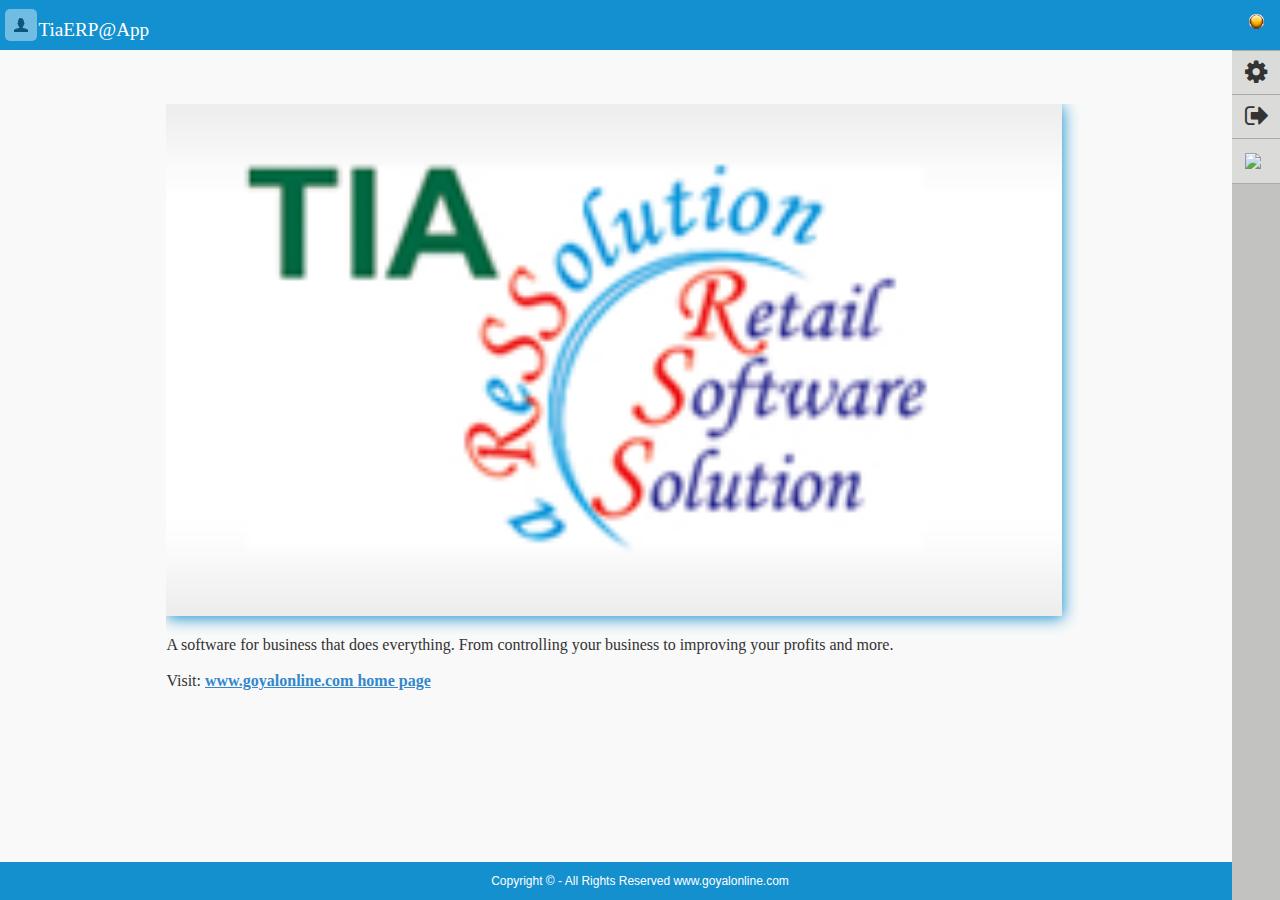
==== HomePage1.html @ 4be5d129 "chekedbox" ====
﻿<!DOCTYPE html>
<html>
<head>
    <meta charset="utf-8">
    <meta name="viewport" content="width=device-width, initial-scale=1 , user-scalable=no">
    <title>TiaERP@App</title>
    <link rel=" stylesheet" href="assets/css/jqm-demos.css">
    <link rel="stylesheet" href="css/themes/default/jquery.mobile-1.4.5.min.css">
    <link rel=" stylesheet" href="assets/css/animate.css">
    <link rel=" stylesheet" href="assets/css/TableCSSCode.css">
    <link href="http://maxcdn.bootstrapcdn.com/font-awesome/4.1.0/css/font-awesome.min.css" rel="stylesheet">
    <link href="assets/css/slidemenu.css" rel="stylesheet">

    <script type="text/javascript" src="cordova.js"></script>
    <script src="js/jquery.js"></script>
    <script src="js/jquery.mobile-1.4.5.min.js"></script>
    <!--for autocomplete-->
    <script type="text/javascript" src="js/jquery-ui-1.10.3.js"></script>
    <script src="assets/js/iscroll-zoom.js"></script>
    <script src="assets/js/jquery.slidemenu.js"></script>
    <script src="assets/js/index.js"></script>

    <script>

        function CheckEmail(e) {
            if (document.getElementById("txtemail").value != "") {
                if (/^\w+([\.-]?\w+)*@\w+([\.-]?\w+)*(\.\w{2,3})+$/.test(document.getElementById("txtemail").value)) {
                    return (true)
                }
                alert("You have entered an invalid email address!");
                $("#txtemail").focus();
                return (false)
            }
        }
    </script>
  
    <style>
        .tooltip {
            position: relative;
            display: inline-block;
            border-bottom: 1px dotted black;
        }

            .tooltip .tooltiptext {
                visibility: hidden;
                width: 120px;
                background-color: black;
                color: #fff;
                text-align: center;
                border-radius: 6px;
                padding: 5px 0;
                /* Position the tooltip */
                position: absolute;
                z-index: 1;
            }

            .tooltip:hover .tooltiptext {
                visibility: visible;
            }

        .wrapper {
            position: absolute;
            z-index: 1;
            top: 68px;
            bottom: 50px;
            left: 10px;
            right: 10px;
            overflow: hidden;
        }

        .scroller {
            position: absolute;
            z-index: 1;
            -webkit-tap-highlight-color: rgba(0,0,0,0);
            width: 100%;
            -webkit-transform: translateZ(0);
            -moz-transform: translateZ(0);
            -ms-transform: translateZ(0);
            -o-transform: translateZ(0);
            transform: translateZ(0);
            -webkit-touch-callout: none;
            -webkit-user-select: none;
            -moz-user-select: none;
            -ms-user-select: none;
            user-select: none;
            -webkit-text-size-adjust: none;
            -moz-text-size-adjust: none;
            -ms-text-size-adjust: none;
            -o-text-size-adjust: none;
        }

        .full_image {
            position: relative;
            display: inline-block;
            max-width: 100%;
        }

            .full_image img {
                width: 250px;
                height: 200px;
            }

            .full_image .full_close {
                background-color: #1390cf;
                top: 10px;
                cursor: pointer;
                height: 29px;
                opacity: 1;
                position: absolute;
                width: 29px;
                z-index: 999;
                right: 10px;
                color: white;
                text-decoration: none;
                text-align: center;
                line-height: 28px;
            }


        #item-info-body table label {
            margin-top: 5px;
        }

        .close-img {
            margin-top: -10px;
            margin-right: -9px;
        }

        .footer-img {
            margin-left: 3vw;
            margin-right: 3vw;
        }


        /* Left transition */
        li.left {
            -webkit-transition: -webkit-transform 250ms ease;
            -webkit-transform: translateX(-100%);
            -moz-transition: -moz-transform 250ms ease;
            -moz-transform: translateX(-100%);
            -o-transition: -o-transform 250ms ease;
            -o-transform: translateX(-100%);
            transition: transform 250ms ease;
            transform: translateX(-100%);
        }
        /* Right transition */
        li.right {
            -webkit-transition: -webkit-transform 250ms ease;
            -webkit-transform: translateX(100%);
            -moz-transition: -moz-transform 250ms ease;
            -moz-transform: translateX(100%);
            -o-transition: -o-transform 250ms ease;
            -o-transform: translateX(100%);
            transition: transform 250ms ease;
            transform: translateX(100%);
        }
            /* Border bottom for the previous button during the transition*/
            li.left a.ui-btn,
            li.right a.ui-btn {
                border-top-width: 0;
                border-left-width: 1px;
                border-right-width: 1px;
            }

        li a.ui-btn.border-bottom {
            border-bottom-width: 1px;
        }
        /* Hide the delete button on touch devices */
        ul.touch li.ui-li-has-alt a.delete {
            display: none;
        }

        ul.touch li.ui-li-has-alt a.ui-btn {
            margin-right: 0;
        }
        /* Styling for the popup */
        #confirm p {
            text-align: center;
            font-size: inherit;
            margin-bottom: .75em;
        }
    </style>

</head>
<body onload="onDeviceReady()" onkeydown="PreventBackSpace(event)" id="bodyFont">
    <div id="page-con" data-role="page" class="jqm-demos" style="overflow: auto;">
        <div data-role="header" data-position="fixed" class="jqm-header">
            <a id="a_div-clientCode" data-rel="popup" data-position-to="window" href="#div-clientCode" data-transition="flip" class="jqm-search-link ui-btn ui-btn-icon-notext ui-corner-all ui-icon-user ui-nodisc-icon ui-alt-icon ui-btn-left " style="background-color: white;">Login</a>
            <img id="imgcheck" src="assets/img/yellow.gif" alt="Checking Status" class="ui-btn-right alert-img">
            <img id="off" src="assets/img/red.gif" alt="Offline" class="ui-btn-right alert-img" style="display: none">
            <img id="on" src="assets/img/green.gif" alt="Online" class="ui-btn-left alert-imgOn activeImg" style="display: none">
            <img id="img_lnk_back" src="assets/img/back.png" alt="Back" class="ui-btn-left alert-imgOn" style="display: none; margin-left: 20px; cursor: pointer;">
            <a id="lnk_login" href="#Login" data-rel="popup" data-transition="flip" data-position-to="window" class="jqm-search-link ui-btn ui-btn-icon-notext ui-corner-all ui-icon-user ui-nodisc-icon ui-alt-icon ui-btn-right " style="background-color: white; display: none;">Login</a>
            <a id="lnk_logout" class="jqm-search-link ui-btn ui-btn-icon-notext ui-corner-all ui-icon-power ui-nodisc-icon ui-alt-icon ui-btn-right" style="background-color: white; display: none;" onclick="logout()">Logout</a>
            <h2 id="heading">TiaERP@App</h2>
        </div>
        <div role="main" id="Homepage">

            <div id="menu-side-bar">
                <div class="slide-menu" id="menuList">
                    <ul class="menu-items">

                        <li class="menu-item" title="SETTING" id="li-setting">
                            <div class="menu-header">
                                <div class="menu-icon">
                                    <i class="fa fa-cog"></i>
                                </div>
                                <div class="menu-content tooltip">
                                    <span>SETTING</span>
                                </div>
                                <div class="menu-close">
                                    <i class="fa fa-times"></i>
                                </div>
                            </div>
                            <div class="menu-body">
                                <center>
                        <br />
                             <ul data-role="listview" style="width:70%"  class="ui-listview" id="setting-menu">
                                 <li onclick="GetAppUserInfo();" class='ui-li-has-icon ui-first-child' ><a href="#appSetting-div"  data-transition="flip" style='background-color:#999; color:white;' class='ui-btn'><img style='margin-top:-7px;' src='assets/img/cog2.png' alt='USA' class='ui-li-icon'>App Setting</a></li>
                                 <!--<li  class='ui-li-has-icon ui-first-child' ><a href="#DisplaySetting"   data-transition="flip" style='background-color:#999; color:white;' class='ui-btn'><img style='margin-top:-7px;' src='assets/img/cog2.png' alt='USA' class='ui-li-icon'>Display Setting</a></li>-->
                             </ul>
                    </center>
                            </div>
                        </li>

                        <li class="menu-item" id="li3" onclick="exitAppMenu()" style='position: absolute; top: 46px;'>
                            <div class="menu-header">
                                <div class="menu-icon">
                                    <i class="fa fa-sign-out"></i>
                                </div>
                                <div class="tooltip">
                                    Exit<span class="tooltiptext">Exit</span>

                                </div>
                                <div class="menu-close"><i class="fa fa-times"></i></div>
                            </div>
                        </li>

                        <li class="menu-item" id="t&d" onclick="termscondition()" style='position: absolute; top: 15vmin;'>
                            <div class="menu-header">
                                <div class="menu-icon">
                                    <i class="fa">
                                        <img src='assets/img/menu/TERM AND CONDITION.png' style='width: 10vmin;' /></i>

                                </div>
                                <div class="menu-content tooltip"><span class="tooltiptext">Terms and Condition</span> </div>


                            </div>
                        </li>

                    </ul>
                </div>

            </div>


            <!--<a id="setting_a" onclick="SettingWind()" style="position: fixed; left: 5px; top: 60px;">
                <img src="assets/img/wrench.png" style="width: 25px; height: 25px; padding: 7px; background-color: #1390cf; border-radius: 20px" /></a>
            <a id="user_a" href="#ReqSend-Acc" style="position: fixed; right: 5px; top: 60px;">
                <img src="assets/img/users.png" style="width: 25px; height: 25px; padding: 7px; background-color: #1390cf; border-radius: 20px" /></a>-->
            <div class="MainDiv" id="HomePage">
                <div>
                    <a href=".././">
                        <img src="assets/img/tia.png" alt="jQuery Mobile" class="MainDiv-logo" id="mainDivLogo"></a>
                    <div class="MainDiv-text">
                        <p>
                            A software for business that does everything. From controlling your business to improving your profits and more.
                            <br />
                            <br />
                            Visit: <a href="www.goyalonline.com" onclick="Reset()">www.goyalonline.com </a>
                            <a href ="www/index.html" onclick ="loadhome()">home page</a>
                        </p>


                    </div>
                </div>
            </div>

            <!---menu btn ---!>

            <!-- <a id="a_div-clientCode" data-rel="popup" data-position-to="window" href="#div-clientCode" data-transition="flip" style="display:none"></a>-->
            <div data-role="popup" id="div-clientCode" class="ui-corner-all" data-overlay-theme="b" data-dismissible="false">
                <form>
                    <div style="padding: 10px 20px;">
                        <center>
                            
                            <div id="ClCode">
                                <label>Registration Code</label>
                                <input type="text" id="txt-clientCode" value="" placeholder="Enter Registration Code" data-theme="a">
                                <input  type="button" value="OK" style="background: #1390cf;padding:5px 25px 5px 25px; color:white;border:none;cursor:pointer;" onclick="fun_CheckPartyReg()" />
                            </div>
                            <div id="creditial">
                                <label style="margin-bottom:10px;">Login To GBC Server</label>
                                <input type="text" id="txt-GBCUserId" value="" placeholder="Enter UserId" data-theme="a">
                                <input type="password" id="txt-GBCPass" value="" placeholder="Enter Password" data-theme="a">
                                <input type="button" value="OK" style="background: #1390cf;padding:5px 25px 5px 25px; color:white;border:none;cursor:pointer;" onclick="fun_GBCLogin('1')" />
                            </div>
                            
                        </center>
                    </div>
                </form>
            </div>



            <div data-role="popup" id="Login" data-theme="a" data-overlay-theme="b" class="ui-corner-all set-min-width " data-dismissible="false">
                <form id="login-form">
                    <div class="popup-sub-div">
                        <p class="popup-heading">Login</p>
                        <a class="jqm-search-link ui-btn ui-btn-icon-notext ui-corner-all ui-icon-delete ui-nodisc-icon ui-alt-icon ui-btn-right close-img " style="background-color: #1390cf;" data-rel="back"></a>
                        <center>
                            <img src="assets/img/User.png" alt="jQuery Mobile" style="width:80px;height:80px;">
                            <input type="text" name="UserNmae" id="UserNmae" value="" placeholder="User Name" data-theme="a" >
                            <input type="password" name="Pass" id="Pass" value="" placeholder="Password" data-theme="a" >
                            
                            <label style="margin-top:0px;padding-left:2px;font-weight:normal">
                                <input type="checkbox" name="checkbox-0" id="chkRemPass">Stay singed in
                            </label>
                            <div id="div-btn-login" class="ui-btn ui-input-btn ui-corner-all ui-shadow">OK<input type="button" value="OK"  style="height:40px" onclick="login()"></div>
                            <div class="msgDiv">
                                <center>
                                    <p id="LoginMsg" class="msgContent">
                                    </p>
                                </center>
                            </div>
                        </center>
                    </div>
                </form>
            </div>


            <label id="lblexit" class="exit-lbl" style="display: none">Press once again to exit</label>


        </div>
        <div data-role="footer" data-position="fixed" class="my-footer">
            <p style="font-size: 12px;">Copyright &copy; - All Rights Reserved  www.goyalonline.com </p>
        </div>
    </div>

    <div data-role="page" id="Item-cart" data-title="Inbox" class="jqm-demos">
        <div data-role="header" data-position="fixed" data-theme="true">
            <h1 style="color: white;">Cart</h1>
            <img src="assets/img/green.gif" alt="Online" class="ui-btn-left alert-imgOn activeImg">
            <div class="ui-btn-right">
                <a href="#Item-Info-Search" data-transition="flip">
                    <div class="ui-btn ui-input-btn ui-corner-all ui-shadow " style="background: #1390cf" onclick="fun_nextItem()">
                        <img id="Add-item" src="assets/img/plus.png" alt="Add Item">
                    </div>
                </a>
            </div>
        </div>
        <!-- /header -->
        <div role="main" class="ui-content">
            <div class="btn-div" style="margin-left: 25vw; width: 40vw;" id="Empty-basket">
                <center>
                    <table>
                        <tr>
                            <td id="td-ord" onclick="fun_nextItem()">
                                <a><img src="assets/img/cart.png"></a>
                                <center>
                                    <p style="font-weight:bold;">Your Basket Is Empty. Please Add Item</p>
                                </center>
                            </td>
                        </tr>
                    </table>
                </center>
            </div>
            <div id="Item-grid-table">
                <center>
                    <p id="itm-cnt" style="margin-top:-8px;"></p>
                </center>
                <div data-theme="b" class="my-page" style="margin-top: -32px;">

                    <div role="main" class="ui-content" style="overflow-x: visible; width: 90%" id="grid_Ord">
                        <ul data-role="listview" data-inset="true" id="Itm_Grid" class="touch" data-icon="false" data-split-icon="delete"></ul>
                    </div>
                    <div role="main" class="ui-content" style="overflow-x: visible; width: 90%" id="grid_Wsal">
                        <ul data-role="listview" data-inset="true" id="Itm_GridWSale" class="touch" data-icon="false" data-split-icon="delete"></ul>
                    </div>
                    <div role="main" class="ui-content" style="overflow-x: visible; width: 90%" id="grid_Sale">
                        <ul data-role="listview" data-inset="true" id="Itm_GridSale" class="touch" data-icon="false" data-split-icon="delete"></ul>
                    </div>
                    <table class="ui-content" style="margin-top: -30px; margin-left: 10px; padding: 0; width: 90%;">
                        <tr>
                            <td>
                                <a data-transition="flip">
                                    <div class="ui-btn ui-input-btn ui-corner-all ui-shadow " style="background: #1390cf" onclick="fun_nextItem()">
                                        <img id="Add-item" src="assets/img/add.png" alt="Add Item">
                                    </div>
                                </a>
                            </td>
                            <!--<td id="td-invioce-nxt">
                                <a ><div id="div-img-save" class="ui-btn ui-input-btn ui-corner-all ui-shadow" style="background: #1390cf" ><img id="save" src="assets/img/arrow-right.png" alt="Save"></div></a>
                            </td>-->
                            <td id="td-order-nxt">

                                <a id="id_aPTDR-body" href="#PTDR-Info-Search" data-transition="flip" data-position-to="window" style="display: none"></a>
                                <a id="id_ainvoice-item-btn2-body" href="#invoice-item-btn2-body" data-rel="popup" data-transition="flip" data-position-to="window" style="display: none"></a>
                                <a id="A5" href="#DivordType" data-rel="popup" data-transition="flip" data-position-to="window" style="display: none"></a>
                                <a>
                                    <div onclick="nxt_itemCart()" class="ui-btn ui-input-btn ui-corner-all ui-shadow  ui-mini" style="background: #1390cf">
                                        <img src="assets/img/arrow-right.png" alt="nxt">
                                    </div>
                                </a>
                            </td>
                            <td>
                                <a>
                                    <div class="ui-btn ui-input-btn ui-corner-all ui-shadow" style="background: #1390cf" onclick="fun_cancel()">
                                        <img id="Cancel-tmgrid" src="assets/img/cancel1.png" alt="Canecl">
                                    </div>
                                </a>
                            </td>
                        </tr>

                    </table>

                    <button style="display: none;" class="show-page-loading-msg" data-theme="b" data-textonly="false" data-textvisible="true" data-msgtext="Saving Data..." data-inline="true">B</button>
                    <button style="display: none;" class="hide-page-loading-msg" data-inline="true" data-icon="delete">Hide</button>
                </div>
            </div>

        </div>
        <!-- /content -->
        <div id="confirm" class="ui-content" data-role="popup" data-theme="a">
            <p id="question">Are you sure you want to delete this item?</p>
            <div class="ui-grid-a">
                <div class="ui-block-a">
                    <a id="yes" class="ui-btn ui-corner-all ui-mini ui-btn-a" data-rel="back">Yes</a>
                </div>
                <div class="ui-block-b">
                    <a id="cancel" class="ui-btn ui-corner-all ui-mini ui-btn-a" data-rel="back">Cancel</a>
                </div>
            </div>
        </div>
        <!-- /popup -->
        <div data-role="popup" id="DivordType" data-dismissible="false" data-theme="a" data-overlay-theme="b">
            <a id="close_DivordType" class="jqm-search-link ui-btn ui-btn-icon-notext ui-corner-all ui-icon-delete ui-nodisc-icon ui-alt-icon ui-btn-right close-img " style="background-color: #1390cf;" data-rel="back"></a>
            <div class="ui-field-contain" style="margin: 15px; width: 257px;">
                <label for="Select1">Order Type:</label>
                <select id="Select1" data-native-menu="false" class="filterable-select" onchange="SaveOrderType(this)">
                </select>
                <div id="divOrderPTDR">
                    <table>
                        <tr>
                            <td>Patient:
                            </td>
                            <td>
                                <input type="text" id="ordPatient" placeholder="Patient Name..." data-theme="a" data-type="search" />
                            </td>
                        </tr>
                        <tr>
                            <td>Doctor:
                            </td>
                            <td>
                                <input type="text" id="ordDoctor" placeholder="Doctor Name..." data-theme="a" data-type="search" />
                                <div id="Div13" style="width: 90%" class="display-none">
                                    <label style="margin-top: -5px;" id="Label6"></label>
                                </div>
                            </td>
                        </tr>
                    </table>
                </div>
                <br />
                <center>
                    <a onclick="show_SaveWin()" style="background: #1390cf;padding:5px 35px 5px 35px; color:white;border:none;cursor:pointer;text-decoration:none">OK</a>
                </center>
            </div>
        </div>
        <div data-role="popup" id="invoice-item-btn2-body" data-dismissible="false" data-theme="a" data-overlay-theme="b">
            <a class="jqm-search-link ui-btn ui-btn-icon-notext ui-corner-all ui-icon-delete ui-nodisc-icon ui-alt-icon ui-btn-right close-img " style="background-color: #1390cf;" data-rel="back"></a>

            <table class="ui-content" style="width: 90%;">
                <tr>
                    <td onclick="SaveOrderWsale('0')">
                        <div class="ui-btn ui-input-btn ui-corner-all ui-shadow " style="background: #1390cf">
                            <img id="savef" src="assets/img/save.png" alt="Save">
                        </div>
                    </td>
                    <td onclick="SaveOrderWsale('1')">
                        <div class="ui-btn ui-input-btn ui-corner-all ui-shadow " style="background: #1390cf">
                            <img id="print" src="assets/img/print.png" alt="Save&Print">
                        </div>
                    </td>
                    <td>
                        <div class="ui-btn ui-input-btn ui-corner-all ui-shadow" style="background: #1390cf" onclick="fun_cancel()">
                            <img id="Cancelf" src="assets/img/cancel.png" alt="Canecl">
                        </div>
                    </td>
                </tr>
            </table>

        </div>


        <div data-role="panel" id="div-Detail-Ord" data-position="right" data-display="push" data-theme="a">
            <div class="ord-header">
                <label style="margin-left: 2.2em">Voucher Details</label>
            </div>
            <div class="ord-det">
                <p>Sale Rep</p>
                <a>
                    <label id="d-lbl-salerep"></label>
                </a>
                <p>Party Name</p>
                <a onclick="show_PartyWin()" data-transition="flip">
                    <label id="d-lbl-party"></label>
                </a>
                <p>Cart Details</p>
                <a data-rel="close">
                    <label id="d-lbl-cnt" class="cart-cnt-lbl"></label>
                </a>
                <div id="ImgDiv">
                    <div class="full_image">
                        <img id="Img15" alt="NoImage" onclick="FullSize()" style="width: 150px; height: 100px" />
                        <a href="#" class="full_close" style="font-size: small" onclick="Close_img()">X</a>
                    </div>
                    <a href="#ImageSelect" data-transition="flip">
                        <div class="ui-btn ui-input-btn ui-corner-all ui-shadow  ui-mini" style="background: #1390cf; padding: 5px; width: 40px; float: right; display: inline; margin-top: 0px;" id="div14">
                            <img src="assets/img/images.png" alt="Browse Image">
                        </div>
                    </a>
                </div>
                <p>Bill Amount</p>
                <span>
                    <img src="assets/img/rupee.png" alt="Rs" class="rupes" />
                </span><span class="amt-color" id="d-lbl-amt"></span>
            </div>
        </div>

        <div data-role="footer" data-position="fixed" class="my-footer">
            <a data-rel="back" data-icon="carat-l" data-iconpos="notext" style="float: left;" class="footer-img">Back</a>
            <a onclick="homePage()" data-transition="flip" data-icon="home" data-iconpos="notext" class="footer-img">home</a>
            <a data-icon="action" data-iconpos="notext" class="footer-img" onclick="fun_cancel()">exit</a>
            <!--<a href="#invoice-item-btn2-body" data-rel="popup" data-transition="flip" data-position-to="window" data-icon="carat-r" data-iconpos="notext" class="footer-img">next</a>-->
            <a href="#div-Detail-Ord" data-icon="eye" data-iconpos="notext" style="float: right;" class="footer-img" onclick="SetInvoiceDtl()">Back</a>
        </div>
    </div>

    <div data-role="page" id="Item-Info-Search" class="jqm-demos">

        <div data-role="header" data-position="fixed" class="jqm-header">
            <img src="assets/img/green.gif" alt="Online" class="ui-btn-left alert-imgOn activeImg">
            <div>
                <a href="#Item-cart" data-transition="flip">
                    <img src="assets/img/icon-cart.png" alt="Cart" class="cart-img" onclick="fun_showCart()">
                    <label onclick="fun_showCart()" class="ui-btn-right cart-cnt-lbl" style="text-indent: 1px; padding: 5px; background-color: #4b4b4b; color: white; border-radius: 19px; font-weight: bold;"></label>
                </a>
            </div>
            <h2 id="h_item-Info" style="color: white;">Order</h2>
        </div>
        <div role="main" class="ui-content">
            <div class="body-with-shadow">
                <br />
                <div id="item-search-body">
                    <label class="msgText hide" id="msgText2">No Record Found...</label>
                    <label>Item Name</label>
                    <input type="text" id="itm-srch" placeholder="Enter Item Name..." data-theme="a" data-type="search" />
                    <a id="a_Item-Info-Search-Body" href="#Item-Info-Search-Body" data-transition="flip" style="display: none"></a>
                    <br />
                </div>
            </div>
            <div data-role="popup" id="div-party" class="ui-corner-all">
                <form>
                    <div style="padding: 10px 20px;">
                        <center>
                            <label>Party Name</label>                            
                            <input type="text" data-type="search" name="user" id="txt-party-p" value="" placeholder="Party Name" data-theme="a" onchange="serchtxt_clear(this,'5');">
                            <input type="button" value="OK"  style="background: #1390cf;padding:5px 25px 5px 25px; color:white;border:none;cursor:pointer;" onclick="Close_div_party()"/>
                        </center>

                    </div>
                </form>
            </div>
        </div>
        <div data-role="footer" data-position="fixed" class="my-footer">
            <a data-rel="back" data-icon="carat-l" data-iconpos="notext" style="float: left;" class="footer-img">Back</a>
            <a onclick="homePage()" data-icon="home" data-iconpos="notext" class="footer-img">home</a>
            <a data-rel="popup" data-position-to="window" href="#div-party" data-transition="flip" data-icon="user" data-iconpos="notext" class="footer-img"></a>
            <a onclick="fun_cancel()" data-icon="action" data-iconpos="notext" class="footer-img">Exit</a>
            <a data-icon="carat-r" data-iconpos="notext" style="float: right;" class="footer-img" onclick="fun_showCart()">next</a>
        </div>
    </div>

    <div data-role="page" id="Item-Info-Search-Body" data-title="Inbox" class="jqm-demos">

        <div data-role="header" data-position="fixed" class="jqm-header">
            <img src="assets/img/green.gif" alt="Online" class="ui-btn-left alert-imgOn activeImg">
            <div>
                <a href="#Item-cart" data-transition="flip">
                    <img src="assets/img/icon-cart.png" alt="Cart" class="cart-img" onclick="fun_showCart()">
                    <label onclick="fun_showCart()" class="ui-btn-right cart-cnt-lbl" style="text-indent: 1px; padding: 5px; background-color: #4b4b4b; color: white; border-radius: 19px; font-weight: bold;">0</label>
                </a>
            </div>
            <h2 id="heading-Info-Search-Body" style="color: white;">Order</h2>
        </div>
        <div role="main" class="ui-content">
            <div class="body-with-shadow">
                <br />
                <div id="item-info-body" style="font-family: Verdana;">
                    <label id="lbl_Exp" style="display: none;"></label>
                    <label id="lbl_ConVr" style="display: none;"></label>
                    <label id="lbl_ConSl" style="display: none;"></label>
                    <label id="lblItmCode" style="display: none;"></label>
                    <label id="lbl_Packing" style="display: none;"></label>
                    <label id="lbl_BatckStkTot" style="display: none;"></label>
                    <label id="lbl_shelf" style="display: none;"></label>


                    <label id="lblItmMRP" style="float: right; background-color: #137ab0; color: white; padding: 3px;"></label>
                    <label id="lblItmName" style="color: #137ab0; font-weight: bold"></label>
                    <label id="PackExp" style="margin-top: -6px;"></label>
                    <table style="width: 100%; border-collapse: collapse;" cellpadding="0">
                        <tr style="height: 10px;">
                            <td>Rate:
                            </td>
                            <td>
                                <label id="lblRate"></label>
                            </td>
                            <td id="td-lblstk">
                                <p>Total Stock:</p>
                            </td>
                            <td style="text-align: right;" id="td-lblstkval">
                                <label id="lblItmstk"></label>
                            </td>

                        </tr>
                        <tr id="row-batch">
                            <td>Batch:
                            </td>
                            <td style="text-align: center;">
                                <label id="lblItmBtch"></label>
                            </td>
                            <td>
                                <div class="ui-corner-all " style="background-color: #137ab0; text-align: center; cursor: pointer; padding: 5px; margin-left: 10px;" onclick="fun_ShowChangeList()">
                                    <img src="assets/img/loop31.png" alt="Change Batch" />
                                </div>
                            </td>
                            <td></td>
                        </tr>
                        <tr id="row-qty-purchSz">
                            <td colspan="3">
                                <p>Purc-Size:</p>
                            </td>
                            <td style="text-align: left;" colspan="1">
                                <label id="lblItmPurSz"></label>
                            </td>
                        </tr>
                        <tr>
                            <td>Genric:
                            </td>
                            <td colspan="3">
                                <a href="#altITem" data-transition="slidedown" onclick="SubstitudeItemList()" id="lblContent" style="margin-left: 5px; width: 70%;"></a>
                            </td>
                        </tr>
                        <tr id="row-qty">
                            <td>Qty:
                            </td>
                            <td colspan="3">
                                <table>
                                    <tr>
                                        <td>
                                            <input type="number" min="1" data-theme="a" id="txt-qty" placeholder="Qty" style="display: inline;" pattern="[0-9]" />

                                        </td>
                                        <td>
                                            <input type="number" min="1" data-theme="a" id="txt-free" placeholder="Free" style="display: inline;" pattern="[0-9]" />

                                        </td>

                                    </tr>
                                </table>
                            </td>

                        </tr>
                    </table>
                    <a href="#Chng_batch" data-transition="flip" id="a_opnBatchList" style="display: none">Click</a>
                    <label class="msgText hide" id="msgText0">Enter Quantity...</label>
                    <div class="ui-btn ui-input-btn ui-corner-all ui-shadow " style="background-color: #1390cf; color: #fff; text-decoration: none; font-weight: normal;" id="insert_itemInfo">Add to cart<input type="button" value="Add To Cart" style="height: 40px" onclick="    fun_AddToCart()" id="add-item-cart"></div>
                    <div class="ui-btn ui-input-btn ui-corner-all ui-shadow " style="background-color: #1390cf; color: #fff; text-decoration: none; font-weight: normal;" id="update_itemInfo">Update<input type="button" value="Update" style="height: 40px" onclick="    fun_AddToCart()"></div>

                </div>
                <br />
            </div>
        </div>
        <div data-role="footer" data-position="fixed" class="my-footer">
            <a data-rel="back" data-icon="carat-l" data-iconpos="notext" class="footer-img" style="float: left;">Back</a>
            <a onclick="homePage()" data-icon="home" data-iconpos="notext" class="footer-img">home</a>
            <a data-icon="action" data-iconpos="notext" class="footer-img" onclick="fun_cancel()">exit</a>
            <a data-icon="carat-r" data-iconpos="notext" style="margin: 10px; float: right" class="footer-img" onclick="fun_showCart()">next</a>
        </div>
    </div>

    <div data-role="page" id="Party-Info-Search" class="jqm-demos" data-title="Inbox">

        <div data-role="header" data-position="fixed" class="jqm-header">
            <img src="assets/img/green.gif" alt="Online" class="ui-btn-left alert-imgOn activeImg">
            <div class="display-none" id="cart-img-lbl">
                <a href="#Item-cart" data-transition="flip">
                    <img src="assets/img/icon-cart.png" alt="Cart" class="cart-img" onclick="fun_showCart()">
                    <label onclick="fun_showCart()" class="ui-btn-right cart-cnt-lbl" style="display: none; text-indent: 1px; padding: 5px; background-color: #4b4b4b; color: white; border-radius: 19px; font-weight: bold;"></label>
                </a>
            </div>
            <h2 style="color: white;">WholeSale Bill</h2>
        </div>
        <div role="main" class="ui-content">
            <div class="body-with-shadow">
                <br />

                <div id="party-body">
                    <label id="lbl_saleRep" class="lbl-right-top" style="margin-top: -20px; margin-right: -7px;">Sales Rep</label>
                    <label class="msgText hide" id="msgText1">No Record Found...</label>
                    <label>Area Name</label>
                    <input type="text" id="area-srch" placeholder="Enter Area Name..." data-theme="a" data-type="search" onchange="serchtxt_clear(this,'2');" />
                    <label>Party Name</label>
                    <input type="text" id="party-srch" placeholder="Enter Party Name..." data-theme="a" data-type="search" onchange="serchtxt_clear(this,'1');" />
                    <center>
                        <div id="div-party-info" class="display-none">
                            <label style="display:inline">Ledger Balance:</label> <label id="lblLdgBal" style="color:#137ab0;font-weight:bold;display:inline">00.00</label>
                        </div>
                        <table class="ui-content tbl-btn-nxt-rev" style="margin-left:-3px;">
                            <tr>
                                <td>
                                    <a data-rel="back"><div class="ui-btn ui-input-btn ui-corner-all ui-shadow  ui-mini" style="background: #1390cf" id="div-backparty" onclick="highlight_Control('div-backparty')"> <img src="assets/img/arrow-left.png" alt="prev"></div></a>
                                </td>                               
                                <td>
                                    <a href="#div-party-ldgr" data-transition="flip" onclick="ShowPartyLdgr()"  class="hide" id="div-ldgrpt"><div class="ui-btn ui-input-btn ui-corner-all ui-shadow ui-mini" style="background: #1390cf"> <img src="assets/img/ldg-book.png" alt="Party Ledger"></div></a>
                                </td>
                               <!-- <td class="hide" id="div-img-a">
                                    <a href="#ImageSelect" ><div class="ui-btn ui-input-btn ui-corner-all ui-shadow  ui-mini" style="background: #1390cf" id="div2" onclick="highlight_Control('div2')"> <img src="assets/img/images.png" alt="Browse Image"></div></a>
                                </td>-->
                                <td>
                                    <a  data-transition="flip" class="hide" id="div-okparty"><div class="ui-btn ui-input-btn ui-corner-all ui-shadow ui-mini" style="background: #1390cf" onclick="fun_nextItem()"> <img id="okparty" src="assets/img/arrow-right.png" alt="next"></div></a>
                                </td>
                            </tr>
                       </table>
                        
                    </center>
                </div>
                <br />
            </div>
        </div>
        <!-- /popup -->
        <div data-role="footer" data-position="fixed" class="my-footer">
            <a data-rel="back" data-icon="carat-l" data-iconpos="notext" style="float: left;" class="footer-img">Back</a>
            <a onclick="homePage()" data-icon="home" data-iconpos="notext" class="footer-img">home</a>
            <a data-icon="carat-r" data-iconpos="notext" style="float: right;" class="footer-img" onclick="fun_nextItem()">next</a>
        </div>
    </div>

    <div id="Chng_batch" data-role="page" class="jqm-demos">
        <div data-role="header" data-position="fixed" class="jqm-header">
            <a data-rel="back" data-icon="carat-l" data-iconpos="notext" style="margin-left: 10px; background-color: white;">Back</a>
            <img src="assets/img/green.gif" alt="Online" class="ui-btn-right alert-imgOn activeImg">

            <h2 id="heading" style="color: white;">Batch List</h2>
        </div>

        <div role="main" class="ui-content">
            <div class="body-with-shadow">
                <br />
                <div>
                    <label id="b-Mrp" style="float: right; background-color: #137ab0; color: white; padding: 3px; margin-top: 8px">MRP</label>
                    <label id="b-iname" style="color: #137ab0; font-weight: bold">Item Name Item</label>
                    <label id="b-pack" style="margin-top: -5px; float: left;">Packing</label>
                    <!--  <label id="b-shelf" style="font-size:13px;margin-top:-5px;float:left;margin-left:3px;">(Shelf)</label>-->
                </div>
                <div role="main" class="ui-content" style="overflow-x: visible; width: 90%">
                    <ul data-role="listview" data-inset="true" id="Btch_Grid" class="touch" data-icon="false" data-split-icon="delete"></ul>
                </div>
                <br />
            </div>
        </div>
        <!-- /popup -->
        <div data-role="footer" data-position="fixed" class="my-footer">
            <a data-rel="back" data-icon="carat-l" data-iconpos="notext" style="float: left;" class="footer-img">Back</a>
            <a onclick="homePage()" data-icon="home" data-iconpos="notext" class="footer-img">home</a>
            <a id="nxt-partysearch" data-icon="carat-r" data-iconpos="notext" style="float: right;" class="footer-img hide" onclick="fun_nextItem()">next</a>
        </div>
    </div>

    <div data-role="page" id="div-party-ldgr" data-theme="a" style="overflow: no-display;" class="jqm-demos">

        <div data-role="header" data-position="fixed" class="jqm-header">
            <a data-rel="back" data-icon="carat-l" data-iconpos="notext" style="margin-left: 10px; background-color: white;">Back</a>
            <img id="Img8" src="assets/img/green.gif" alt="Online" class="ui-btn-right alert-imgOn activeImg">
            <h2 id="heading" style="color: white;">Party Ledger</h2>
        </div>
        <center>
            <div style="width:92%">
                <div data-role="popup" id="ldgRpt_para" data-theme="a">
                    <div data-role="collapsibleset" data-theme="a" data-content-theme="a" data-collapsed-icon="arrow-r" data-expanded-icon="arrow-d" style="margin:0; width:250px;">
                        <div data-role="collapsible" data-inset="false">
                            <h2>From Date</h2>
                            <ul data-role="listview">
                                <li>
                                    <input type="date" id="frmdt_ldg" />
                                </li>
                            </ul>
                        </div><!-- /collapsible -->
                        <div data-role="collapsible" data-inset="false">
                            <h2>To Date</h2>
                            <ul data-role="listview">
                                <li>
                                    <input type="date" id="todt_ldg" />
                                </li>
                            </ul>
                        </div><!-- /collapsible -->
                        <div data-role="collapsible" data-inset="false">
                            <h2>Include Op Bal</h2>
                            <ul data-role="listview">
                                <li>
                                    <select data-theme="a" data-role="flipswitch" id="flip-chk-opBal">
                                        <option value="0">NO</option>
                                        <option value="1" selected="selected">Yes</option>
                                    </select>
                            </ul>
                        </div><!-- /collapsible -->
                        <div data-role="collapsible" data-inset="false">
                            <h2>Summary</h2>
                            <ul data-role="listview">
                                <li>
                                    <select data-theme="a" data-role="flipswitch" id="flip-chk-sumary">
                                        <option value="1">Yes</option>
                                        <option value="0" selected="selected">No</option>
                                    </select>
                                </li>
                            </ul>
                        </div><!-- /collapsible -->
                    </div><!-- /collapsible set -->
                </div>
                <br />
                <label id="lblPnameldgBal"></label>
                <label id="lblOPBal"  style="width:40%;color:#137ab0">Op-Bal</label>
                <a onclick="ShowPartyLdgr()"><div class="ui-btn ui-input-btn ui-corner-all ui-shadow ui-mini" style="background: #1390cf;width:7%;position:absolute;right:5px;top:55px;"> <img src="assets/img/refresh.png" alt="Refresh"></div></a>
                <a href="#ldgRpt_para" data-rel="popup" data-transition="slidedown"><div class="ui-btn ui-input-btn ui-corner-all ui-shadow ui-mini" style="background: #1390cf;width:7%;position:absolute;left:5px;top:55px;"> <img src="assets/img/paragraph-center.png" alt="Parameter"></div></a>
                
                <div style="overflow:auto;width:100%;">
                    <!--<div id="wrapper">
	                    <div id="scroller">-->
                            <div id="ldgRpt-body" style="display:none;padding: 3px;">
                            </div>
                            <div id="ldgRpt-body-summary" style="display:none;">
                                <label class="lablAmt" id="lbl-s-dr"></label>
                                <label class="lablAmt" id="lbl-s-cr"></label>
                                <label class="lablAmt" id="lbl-s-bal"></label>
                            </div>
                       <!-- </div>
                    </div>-->
                </div>
                <br />
                <!--<a onclick="ShowPartyLdgr()"><div class="ui-btn ui-input-btn ui-corner-all ui-shadow ui-mini" style="background: #1390cf;width:15%;position:absolute;right:5px;bottom:5px;"> <img src="assets/img/refresh.png" alt="Party Ledger"></div></a>-->
            </div>
        </center>
    </div>

    <div data-role="page" id="PTDR-Info-Search" class="jqm-demos">

        <div data-role="header" data-position="fixed" class="jqm-header">
            <img src="assets/img/green.gif" alt="Online" class="ui-btn-left alert-imgOn activeImg">
            <div>
                <a href="#Item-cart" data-transition="flip">
                    <img src="assets/img/icon-cart.png" alt="Cart" class="cart-img" onclick="fun_showCart()">
                    <label onclick="fun_showCart()" class="ui-btn-right cart-cnt-lbl" style="text-indent: 1px; padding: 5px; background-color: #4b4b4b; color: white; border-radius: 19px; font-weight: bold;"></label>
                </a>
            </div>
            <h2 id="heading" style="color: white;">Retail Bill</h2>
        </div>
        <div role="main" class="ui-content">
            <div class="body-with-shadow">
                <div id="PtDr-info-body">
                    <div style="font-family: Verdana;">
                        <center>
                            <div id="party-srch">
                                <label class="msgText hide" id="msgText3">No Record Found...</label>
                                <label style="font-weight:bold; margin-left:5px;">Party Name</label>
                                <input type="text" data-type="search" name="user" id="txt-party-pa" value="" placeholder="Party Name" data-theme="a" onchange="serchtxt_clear(this,'5');">
                            </div>
                            <div id="party-srch-body" style="width:90%" class="display-none">
                                <label style="display:inline">Ledger Balance:</label> <label id="lblLdgBal1" style="color:#137ab0;font-weight:bold;display:inline">00.00</label>
                                <table class="ui-content tbl-btn-nxt-rev" style="margin-left:-8px;width:50%">
                                    <tr>                                        
                                        <td>
                                            <a href="#div-party-ldgr" data-transition="flip" onclick="ShowPartyLdgr()" class="hide" id="div-ldgrpt1"><div class="ui-btn ui-input-btn ui-corner-all ui-shadow ui-mini" style="background: #1390cf"> <img src="assets/img/ldg-book.png" alt="Party Ledger"></div></a>
                                        </td>                                        
                                    </tr>
                                </table>
                            </div>
                           <div id="pt-srch">                                
                                <label style="font-weight:bold; margin-left:5px;">Patient Name</label>
                                <input type="text" id="pn-name" placeholder="Enter Patient Name..." data-theme="a" data-type="search" onchange="serchtxt_clear(this,'3');" />
                            </div>
                            <div id="pt-info-body" style="width:90%" class="display-none">
                                <p style="margin-top:-5px;" id="pt_infoMoNo"></p>
                                <p style="margin-top:-5px;" id="pt_infoAdd"></p>
                            </div>
                            <div id="dr-srch" >
                                <label style="font-weight:bold; margin-left:5px;">Doctor Name</label>
                                <input type="text" id="dr-name" placeholder="Enter Doctor Name..." data-theme="a" data-type="search" onchange="serchtxt_clear(this,'4');" />
                            </div>
                            <div id="dr-info-body" style="width:90%" class="display-none">
                                <p style="margin-top:-5px;" id="dr_infoAdd"></p>
                            </div>
                            <table class="ui-content tbl-btn-nxt-rev" style="margin-left:-8px;" id="ptdr-Btn" >
                                <tr>
                                    <td>
                                        <a data-rel="back"><div class="ui-btn ui-input-btn ui-corner-all ui-shadow  ui-mini" style="background: #1390cf"> <img src="assets/img/arrow-left.png" alt="prev"></div></a>
                                    </td>

                                    <td>
                                        <a id="div-nxtPtDr" data-transition="flip"  data-rel="popup" href="#ptdr-btn-body"><div class="ui-btn ui-input-btn ui-corner-all ui-shadow ui-mini" style="background: #1390cf"> <img src="assets/img/arrow-right.png" alt="next"></div></a>
                                    </td>
                                </tr>
                            </table>
                        </center>
                    </div>
                </div>
            </div>
        </div>
        <div data-role="popup" id="ptdr-btn-body" data-dismissible="false" data-theme="a" data-overlay-theme="b">
            <a class="jqm-search-link ui-btn ui-btn-icon-notext ui-corner-all ui-icon-delete ui-nodisc-icon ui-alt-icon ui-btn-right close-img " style="background-color: #1390cf;" data-rel="back"></a>

            <table class="ui-content" style="width: 90%;">
                <tr>
                    <td>
                        <div class="ui-btn ui-input-btn ui-corner-all ui-shadow " style="background: #1390cf">
                            <img src="assets/img/save.png" alt="Save" onclick="SaveInvoice('0')">
                        </div>
                    </td>
                    <td>
                        <div class="ui-btn ui-input-btn ui-corner-all ui-shadow " style="background: #1390cf">
                            <img src="assets/img/print.png" alt="Save&Print" onclick="SaveInvoice('1')">
                        </div>
                    </td>
                    <td>
                        <div class="ui-btn ui-input-btn ui-corner-all ui-shadow" style="background: #1390cf">
                            <img src="assets/img/cancel.png" alt="Canecl" onclick="fun_cancel()">
                        </div>
                    </td>
                </tr>
            </table>

        </div>

        <div data-role="panel" id="div-Detail-Invoice" data-position="right" data-display="push" data-theme="a">
            <div class="ord-header">
                <label style="margin-left: 2.2em">Voucher Details</label>
            </div>
            <div id="Inv-det" class="ord-det">
            </div>
        </div>
        <div data-role="footer" data-position="fixed" class="my-footer">
            <a data-rel="back" data-icon="carat-l" data-iconpos="notext" style="float: left;" class="footer-img">Back</a>
            <a onclick="homePage()" data-icon="home" data-iconpos="notext" class="footer-img">home</a>
            <a onclick="fun_cancel()" data-icon="action" data-iconpos="notext" class="footer-img">Exit</a>
            <a href="#div-Detail-Invoice" data-icon="eye" data-iconpos="notext" style="float: right;" class="footer-img" onclick="SetInvoiceDtl()">Back</a>
        </div>
    </div>

    <div data-role="page" id="Party-Ldg" data-title="Inbox" class="jqm-demos">

        <div data-role="header" data-position="fixed" class="jqm-header">
            <img src="assets/img/green.gif" alt="Online" class="ui-btn-left alert-imgOn activeImg">
            <h2 style="color: white;">Ledger</h2>
        </div>
        <div role="main" class="ui-content">
            <div class="body-with-shadow">
                <br />

                <div id="party-body">
                    <label class="msgText hide" id="msgText12">No Record Found...</label>
                    <label>Party Name</label>
                    <input type="text" id="party-srch-ldg" placeholder="Enter Party Name..." data-theme="a" data-type="search" onchange="serchtxt_clear(this,'1');" />
                    <center>
                        <div id="div-party-info-ldg" class="display-none">
                            <label style="display:inline">Ledger Balance:</label> <label id="lblLdgBal-" style="color:#137ab0;font-weight:bold;display:inline">00.00</label>
                        </div>


                        <table class="ui-content tbl-btn-nxt-rev" style="margin-left:-8px;">
                            <tr>
                                <td>
                                    <a data-rel="back"><div class="ui-btn ui-input-btn ui-corner-all ui-shadow  ui-mini" style="background: #1390cf" id="div-backparty" onclick="highlight_Control('div-backparty')"> <img src="assets/img/arrow-left.png" alt="prev"></div></a>
                                </td>
                                <td>
                                    <a href="#div-party-ldgr" data-transition="flip" onclick="ShowPartyLdgr()" class="hide" id="div-ldgrpt-"><div class="ui-btn ui-input-btn ui-corner-all ui-shadow ui-mini" style="background: #1390cf"> <img src="assets/img/ldg-book.png" alt="Party Ledger"></div></a>
                                </td>
                                
                            </tr>
                        </table>
                    </center>
                </div>
                <br />
            </div>
        </div>
        <!-- /popup -->

    </div>

    <div data-role="page" id="series_div" class="jqm-demos">

        <div data-role="header" data-position="fixed" class="jqm-header">
            <a data-rel="back" data-icon="carat-l" data-iconpos="notext" style="margin-left: 10px; background-color: white;">Back</a>
            <img src="assets/img/green.gif" alt="Online" class="ui-btn-right alert-imgOn activeImg">
            <h2 style="color: white;">Series Selection</h2>
        </div>
        <div role="main" class="ui-content">
            <div class="body-with-shadow">
                <div id="s-ser" class="ui-field-contain">
                    <label for="menuSer">Sale Series:</label>
                    <select id="menuSer" data-native-menu="false" class="filterable-select" onchange="SaveSer(this,'SALE')"></select>
                </div>
                <div id="w-ser" class="ui-field-contain">
                    <label for="menuWs">Wholesale Series:</label>
                    <select id="menuWs" data-native-menu="false" class="filterable-select" onchange="SaveSer(this,'WSAL')"></select>
                </div>
                <div id="o-ser" class="ui-field-contain">
                    <label for="menuO">Sale Order Series:</label>
                    <select id="menuO" data-native-menu="false" class="filterable-select" onchange="SaveSer(this,'ORDS')"></select>
                </div>
                <div id="or-ser" class="ui-field-contain">
                    <label for="menuOr">Retail Order Series:</label>
                    <select id="menuOr" data-native-menu="false" class="filterable-select" onchange="SaveSer(this,'ORDR')"></select>
                </div>
                <div id="rec-rcpt" class="ui-field-contain">
                    <label for="menurcpt">Receipt Series:</label>
                    <select id="menurcpt" data-native-menu="false" class="filterable-select" onchange="SaveSer(this,'MNRC')"></select>
                </div>
                <div id="pay-ser" class="ui-field-contain">
                    <label for="menupay">Payment Series:</label>
                    <select id="menupay" data-native-menu="false" class="filterable-select" onchange="SaveSer(this,'MNPY')"></select>
                </div>
                <br />
                <center>
                    <a href="#page-con" onclick="SaveSer(this,'All')" style="background: #1390cf;padding:5px 35px 5px 35px; color:white;border:none;cursor:pointer;text-decoration:none">OK</a>
                    
                    <a  onclick="GetSereisList()" style="background: #1390cf;padding:5px 35px 5px 35px; color:white;border:none;cursor:pointer;text-decoration:none">Refresh</a>
                </center>
                <br />
            </div>
        </div>
        <!-- /popup -->

    </div>

    <div data-role="page" id="Vrdetail" class="jqm-demos">

        <div data-role="header" data-position="fixed" class="jqm-header">
            <img id="Img1" src="assets/img/green.gif" alt="Online" class="ui-btn-right alert-imgOn activeImg">
            <h2 id="h1" style="color: white;">Voucher Detail</h2>
        </div>
        <div role="main" class="ui-content">
            <center>
            <div  id="vr-detail1" class="body-with-shadow">

                <div>
                    <center> <label style="color:#137ab0;font-weight:bold;" id="p_VrNO"> </label></center>

                    <table style="width: 90%">
                        <tr>
                            <td></td>
                            <td>
                                <label id="L_NetAmt" style="float: right;  background-color: #137ab0; color: white; padding: 5px; font-weight: lighter;"></label></td>
                        </tr>
                        <tr>
                            <td >
                                <p id="p1" style="float: left; font-weight: bold; margin-top: -1px; width: 90%; margin-top: -40px"></p>
                            </td>
                        </tr>
                        <tr id="img">
                            <td colspan="2">
                                <center>
                                    <img  id="Img16" src="assets/img/No_image.png" alt="NoImage" onclick="FullSize()" style="width:250px;height:130px"/>
                                </center>
                            </td>
                        </tr>
                        <tr>
                            <td colspan="2">
                                <div id="div_itemList">
                                </div>
                            </td>
                        </tr>
                    </table>


                </div>
                <br />
                <center>
                    <a  style=" background: #1390cf;padding:5px 35px 5px 35px; color:white;border:none;cursor:pointer;display:inline-block" onclick="NewBill()">New Bill</a>
                    <a  style="background: #1390cf;padding:5px 35px 5px 35px; color:white;border:none;cursor:pointer;display:inline-block;text-decoration:none;" href="#page-con">Back To Menu</a>
                </center>
                <br />
            </div>
                <div id="vr-detail">

                </div>
            </center>
        </div>
        <!-- /popup -->

    </div>

    <div data-role="page" id="ImageSelect" class="jqm-demos">
        <div data-role="header" data-position="fixed" class="jqm-header">
            <img id="Img5" src="assets/img/green.gif" alt="Online" class="ui-btn-left alert-imgOn activeImg">
            <div class="display-none" id="Div3">
                <a href="#Item-cart" data-transition="flip">
                    <img src="assets/img/icon-cart.png" alt="Cart" class="cart-img" onclick="fun_showCart()">
                    <label onclick="fun_showCart()" class="ui-btn-right cart-cnt-lbl" style="display: none; text-indent: 1px; padding: 5px; background-color: #4b4b4b; color: white; border-radius: 19px; font-weight: bold;"></label>
                </a>
            </div>
            <h2 id="h5" style="color: white;">Order</h2>
        </div>
        <div role="main" class="ui-content">
            <div class="body-with-shadow">
                <center>        
<div class="full_image">
    <img id="sel_image" src="assets/img/No_image.png" alt="NoImage" onclick="FullSize()"/>
    <a href="#" class="full_close" style="padding:2px;" onclick="Close_img()">X</a>
</div>
                
                    <table class="ui-content tbl-btn-nxt-rev" style="margin-left:-7vw; margin-top:-1px;">
                            <tr>
                                <td>
                                    <a data-rel="back"><div class="ui-btn ui-input-btn ui-corner-all ui-shadow  ui-mini" style="background: #1390cf" id="div5" onclick="highlight_Control('div5')"> <img src="assets/img/arrow-left.png" alt="prev"></div></a>
                                </td>  
                                <td>
                                    <a onclick="capturePhotoEdit()"><div class="ui-btn ui-input-btn ui-corner-all ui-shadow  ui-mini" style="background: #1390cf" id="div1" onclick="highlight_Control('div1')"> <img src="assets/img/camera.png" alt="prev"></div></a>
                                </td>                               
                                <td>
                                    <a onclick="getPhoto(pictureSource.PHOTOLIBRARY);"><div class="ui-btn ui-input-btn ui-corner-all ui-shadow ui-mini" style="background: #1390cf" id="div4" onclick="highlight_Control('div4')"> <img src="assets/img/images.png" alt="Party Ledger"></div></a>
                                </td>                               
                                <td>
                                    <a data-transition="flip" id="div3" onclick="highlight_Control('div3')"><div class="ui-btn ui-input-btn ui-corner-all ui-shadow ui-mini" style="background: #1390cf" onclick="fun_nextItem()"> <img id="Img7" src="assets/img/arrow-right.png" alt="next"></div></a>
                                </td>
                            </tr>
                       </table> 
                </center>
            </div>
        </div>
    </div>

    <div data-role="page" id="appSetting-div" class="jqm-demos">
        <div data-role="header" data-position="fixed" class="jqm-header">
            <img src="assets/img/green.gif" alt="Online" class="ui-btn-left alert-imgOn activeImg">
            <h2 id="h2" style="color: white;">App Setting</h2>
        </div>
        <div role="main" class="ui-content">
            <div class="body-with-shadow">
                <center>
                    <table class="app-set-tbl">
                         <tr>
                            <td>
                                <table>
                                    <tr>
                                        <td colspan="2">
                                            <center> <label>App Information</label></center>
                                        </td>
                                    </tr>
                                    <tr>
                                        <td><p>Name</p></td>
                                        <td><p>:TiaERP@App</p></td>
                                    </tr>
                                    <tr>
                                        <td><p>Version</p></td>
                                        <td><p id="appVersion"></p></td>
                                    </tr>
                                    <tr>
                                        <td><p>Release</p></td>
                                        <td><p id="appRelease"></p></td>
                                    </tr>
                                    <tr>
                                        <td><p>Size</p></td>
                                        <td><p>:1.55MB</p></td>
                                    </tr>
                                    <tr>
                                        <td><p>Powered By</p></td>
                                        <td><p>:Goyal Bros & Company.</p></td>
                                    </tr>
                                    <tr>
                                        <td><p>Email Id</p></td>
                                        <td><p>:goyalbro@yahoo.com</p></td>
                                    </tr>
                                    <tr>
                                        <td><p>Contact No</p></td>
                                        <td><p>:(0712)6604641-47 </p></td>
                                    </tr>
                                </table>
                               
                                
                                
                                
                                
                                <hr />
                                
                            </td>
                        </tr>
                        <tr>
                            <td>
                                <table>
                                    <tr>
                                        <td colspan="2">
                                            <center> <label>App User</label></center>
                                        </td>
                                    </tr>
                                    <tr>
                                        <td><p>Reg. Code</p></td>
                                        <td><p id="p-code"></p></td>
                                    </tr>
                                    <tr>
                                        <td><p>Name</p></td>
                                        <td><p id="p-name"></p></td>
                                    </tr>
                                    <tr>
                                        <td><p>Contact No</p></td>
                                        <td><p id="p-no"></p></td>
                                    </tr>
                                    <tr>
                                        <td><p>Email Id</p></td>
                                        <td><p id="p-email"></p></td>
                                    </tr>
                                    <tr>
                                        <td><p>Address</p></td>
                                        <td><p id="p-add"></p></td>
                                    </tr>
                                    <tr>
                                        <td><p>NodeId</p></td>
                                        <td><p id="p-node"></p></td>
                                    </tr>
                                </table>
                                <hr />
                            </td>

                        </tr>
                        <tr>
                            <td>
                                <table>
                                    <tr>
                                        <td colspan="2">
                                            <center> <label>App Connectivity</label></center>
                                        </td>
                                    </tr>
                                    <tr>
                                        <td  colspan="2"><p>Static Ip</p></td>
                                        </tr>
                                    <tr>
                                        <td>
                                            <input type="text" id="p-static"  />
                                        </td>
                                        <td><input type="button" value="SET" onclick="SetStaticIP()" class="tbl-btn-setting"/></td>
                                    </tr>
                                           
                                    
                                    <tr>
                                        <td colspan="2"> <p id="p-local"></p></td>
                                    </tr>
                                    <tr>
                                        <td colspan="2"><p id="p-global"></p></td>
                                    </tr>
                                    <tr>
                                        <td colspan="2"><p>TiaERP@Service Active Path:</p><p id="p-activePath" style="float:right; text-decoration:underline;color:#1390cf"></p></td>
                                    </tr>
                                    <tr>
                                        <td ><p>Set As Default Active Path : </p></td><td><input type="checkbox" id="def-path" onclick="SetDefaultPath()"></td>
                                    </tr>
                                    <tr>
                                        <td colspan="2">
                                            <center><input type="button" onclick="SetConnectionGlobally()" value="Globally" class="tbl-btn-setting"/><input type="button" onclick="    SetConnectionLocally()" value="locally" class="tbl-btn-setting"/></center></td>
                                    </tr>
                                    
                                   
                                </table>
                                <hr />
                            </td>
                        </tr>
                        <tr>
                            <td>    
                                <center>                         
                                <input type="button" value="Reset App" class="tbl-btn-setting" onclick="Reset()"/>
                                    </center>
                                <hr />
                            </td>
                        </tr>
                    </table>
                    </center>
            </div>
        </div>
        <div data-role="footer" data-position="fixed" class="my-footer">
            <p style="font-size: 12px;">Copyright &copy; - All Rights Reserved  www.goyalonline.com </p>
        </div>
    </div>

    <div data-role="page" id="MISRPT" class="jqm-demos">
        <div data-role="header" data-position="fixed" class="jqm-header">
            <a data-rel="back" data-icon="carat-l" data-iconpos="notext" style="margin-left: 10px; background-color: white;">Back</a>
            <img src="assets/img/green.gif" alt="Online" class="ui-btn-right alert-imgOn activeImg">
            <h2 id="h3" style="color: white;">MIS Report</h2>
        </div>
        <div role="main" class="ui-content">
            <div class="body-with-shadow">
                <center>
                    <div id="wrapper" class="wrapper">
	                    <div id="scroller" class="scroller">
                    <label id="curDate"></label>
                    <table class='CSSTableGenerator'>
                        <tr>
                            <td></td>
                            <td>
                                <label>Day Cash</label>
                            </td>
                            <td>
                                <label>Day Total</label>
                            </td>
                            <td>
                                <label>Month Total</label>
                            </td>
                        </tr>
                        <tr>
                           <td>
                               <label>Sale</label>
                           </td>
                            <td>
                               <label id="saledc" class="MISLblAmt">0.00</label>
                           </td>
                            <td>
                               <label id="saledt" class="MISLblAmt">0.00</label>
                           </td>
                            <td>
                               <label id="salemt" class="MISLblAmt">0.00</label>
                           </td>
                        </tr>
                         <tr>
                           <td>
                               <label>DM-OW</label>
                           </td>
                            <td>
                               <label id="dmodc" class="MISLblAmt">0.00</label>
                           </td>
                            <td>
                               <label id="dmodt" class="MISLblAmt">0.00</label>
                           </td>
                            <td>
                               <label id="dmomt" class="MISLblAmt">0.00</label>
                           </td>
                        </tr>
                         <tr>
                           <td>
                               <label>Sale Ret</label>
                           </td>
                            <td>
                               <label ="salerdc" class="MISLblAmt">0.00</label>
                           </td>
                            <td>
                               <label id="salerdt" class="MISLblAmt">0.00</label>
                           </td>
                            <td>
                               <label id="salermt" class="MISLblAmt">0.00</label>
                           </td>
                        </tr>
                        <tr class="MISRow">
                           <td>
                               <label>Sale Tot</label>
                           </td>
                            <td>
                               <label id="Tsaledc" class="MISLblAmt">0.00</label>
                           </td>
                            <td>
                               <label id="Tsaledt" class="MISLblAmt">0.00</label>
                           </td>
                            <td>
                               <label id="Tsalemt" class="MISLblAmt">0.00</label>
                           </td>
                        </tr>
                         <tr>
                           <td>
                               <label>Purchase</label>
                           </td>
                            <td>
                               <label id="puccdc" class="MISLblAmt">0.00</label>
                           </td>
                            <td>
                               <label id="purcdt" class="MISLblAmt">0.00</label>
                           </td>
                            <td>
                               <label id="purcmt" class="MISLblAmt">0.00</label>
                           </td>
                        </tr>
                         <tr>
                           <td>
                               <label>DM-IN</label>
                           </td>
                            <td>
                               <label id="dmidc" class="MISLblAmt">0.00</label>
                           </td>
                            <td>
                               <label id="dmidt" class="MISLblAmt" >0.00</label>
                           </td>
                            <td>
                               <label id="dmimt" class="MISLblAmt">0.00</label>
                           </td>
                        </tr>
                        <tr>
                           <td>
                               <label>Purc Ret</label>
                           </td>
                           <td>
                               <label id="purcrdc" class="MISLblAmt">0.00</label>
                           </td>
                            <td>
                               <label id="purcrdt" class="MISLblAmt">0.00</label>
                           </td>
                            <td>
                               <label id="purcrmt" class="MISLblAmt">0.00</label>
                           </td>
                        </tr>
                         <tr class="MISRow">
                           <td>
                               <label>Purc Tot</label>
                           </td>
                             <td>
                               <label id="Tpurcdc" class="MISLblAmt"> 0.00</label>
                           </td>
                            <td>
                               <label id="Tpurcdt" class="MISLblAmt">0.00</label>
                           </td>
                            <td>
                               <label id="Tpurcmt" class="MISLblAmt">0.00</label>
                           </td>
                        </tr>
                         <tr>
                           <td>
                               <label>Receipt</label>
                           </td>
                            <td>
                               <label id="recdc" class="MISLblAmt">0.00</label>
                           </td>
                            <td>
                               <label id="recdt" class="MISLblAmt">0.00</label>
                           </td>
                            <td>
                               <label id="recmt" class="MISLblAmt">0.00</label>
                           </td>
                        </tr>
                        <tr>
                           <td>
                               <label>Payment</label>
                           </td>
                            <td>
                               <label id="paydc" class="MISLblAmt">0.00</label>
                           </td>
                            <td>
                               <label id="paydt" class="MISLblAmt">0.00</label>
                           </td>
                            <td>
                               <label id="paymt" class="MISLblAmt">0.00</label>
                           </td>
                        </tr>
                         <tr  class="MISRow">
                           <td>
                               <label>FinalAmt</label>
                           </td>
                             <td>
                               <label id="Fdc" class="MISLblAmt">0.00</label>
                           </td>
                            <td>
                               <label id="Fdt" class="MISLblAmt">0.00</label>
                           </td>
                            <td>
                               <label id="Fmt" class="MISLblAmt">0.00</label>
                           </td>
                        </tr>
                        <tr>
                            <td colspan="4">
                                <center><label id="misstk">0.00</label></center></td>
                        </tr>
                    </table>
                        </div>
                   </div>
                </center>
            </div>
        </div>
        <div data-role="footer" data-position="fixed" class="my-footer">
            <p style="font-size: 12px;">Copyright &copy; - All Rights Reserved  www.goyalonline.com </p>
        </div>
    </div>

    <div data-role="page" id="saleRpt" class="jqm-demos">
        <div data-role="header" data-position="fixed" class="jqm-header">
            <a data-rel="back" data-icon="carat-l" data-iconpos="notext" style="margin-left: 10px; background-color: white;">Back</a>
            <img src="assets/img/green.gif" alt="Online" class="ui-btn-right alert-imgOn activeImg">
            <h2 id="h4" style="color: white;">Sale Report</h2>
        </div>
        <div role="main" class="ui-content">

            <div data-role="popup" id="salerpt_para" data-theme="a">
                <div data-role="collapsibleset" data-theme="a" data-content-theme="a" data-collapsed-icon="arrow-r" data-expanded-icon="arrow-d" style="margin: 0; width: 250px;">
                    <div data-role="collapsible" data-inset="false">
                        <h2>From Date</h2>
                        <ul data-role="listview">
                            <li>
                                <input type="date" id="frmdt_saleR" />
                            </li>
                        </ul>
                    </div>
                    <!-- /collapsible -->
                    <div data-role="collapsible" data-inset="false">
                        <h2>To Date</h2>
                        <ul data-role="listview">
                            <li>
                                <input type="date" id="todt_saleR" />
                            </li>
                        </ul>
                    </div>
                    <!-- /collapsible -->

                    <div data-role="collapsible" data-inset="false">
                        <h2>VrType</h2>
                        <ul data-role="listview">
                            <li>
                                <select data-theme="a" id="flip-chk-vrtype" data-native-menu="false" class="filterable-select">
                                    <option value="ALL" selected="selected">All</option>
                                    <option value="C">Cash</option>
                                    <option value="R">Credit</option>
                                </select>
                            </li>
                        </ul>
                    </div>
                    <!-- /collapsible -->
                    <div data-role="collapsible" data-inset="false">
                        <h2>Party Name</h2>
                        <ul data-role="listview">
                            <li>
                                <input type="text" placeholder="Party Name" id="saleRptPName" data-type="search" onchange="serchtxt_clear(this,'6');" />
                            </li>
                        </ul>
                    </div>
                    <!-- /collapsible -->
                    <div data-role="collapsible" data-inset="false">
                        <h2>Patient Name</h2>
                        <ul data-role="listview">
                            <li>
                                <input type="text" placeholder="Patient Name" id="saleRptPtName" data-type="search" onchange="serchtxt_clear(this,'7');" />
                            </li>
                        </ul>
                    </div>
                    <!-- /collapsible -->
                </div>
                <!-- /collapsible set -->
            </div>

            <a onclick="SaleReport()" id="a_salerptRefresh">
                <div class="ui-btn ui-input-btn ui-corner-all ui-shadow ui-mini" style="background: #1390cf; width: 7%; position: absolute; right: 5px; top: 55px;">
                    <img src="assets/img/refresh.png" alt="Refresh">
                </div>
            </a>
            <a href="#salerpt_para" data-rel="popup" data-transition="slidedown">
                <div class="ui-btn ui-input-btn ui-corner-all ui-shadow ui-mini" style="background: #1390cf; width: 7%; position: absolute; left: 5px; top: 55px;">
                    <img src="assets/img/paragraph-center.png" alt="Parameter">
                </div>
            </a>
            <center>  <label class="msgText hide" id="msgtxtsalerpt">No Record Found...</label></center>

            <center>   
                 <div style="overflow:auto;width:100%;max-height:70%;">
                    <div id="wrapper1" class="wrapper" style="margin-top:42px;">
	                    <div id="Div8" class="scroller">
                        <div id="saleRptBody">
                                    
                         </div>
                        </div>
                        </div>
                    </div>                    
               
                <br />

              </center>


        </div>
        <div data-role="footer" data-position="fixed" class="my-footer">
            <p style="font-size: 12px;">Copyright &copy; - All Rights Reserved  www.goyalonline.com </p>
        </div>
    </div>

    <div data-role="page" id="altITem" class="jqm-demos">
        <div data-role="header" data-position="fixed" class="jqm-header">
            <a data-rel="back" data-icon="carat-l" data-iconpos="notext" style="margin-left: 10px;">Back</a>
            <img src="assets/img/green.gif" alt="Online" class="ui-btn-right alert-imgOn activeImg">
            <h2 id="h6" style="color: white;">Alternate Item List</h2>
        </div>

        <div role="main" class="ui-content">
            <div class="body-with-shadow">
                <center>
                <label id="gnameS"  style="color:#137ab0;margin-top:10px;margin-bottom:-15px;"></label>
            </center>
                <div role="main" class="ui-content" style="overflow-x: visible; width: 90%">
                    <ul data-role="listview" data-inset="true" id="Substitude_Grid" class="touch" data-icon="false" data-split-icon="delete"></ul>
                </div>
            </div>
        </div>
        <div data-role="footer" data-position="fixed" class="my-footer">
            <p style="font-size: 12px;">Copyright &copy; - All Rights Reserved  www.goyalonline.com </p>
        </div>
    </div>

    <div data-role="page" id="divOrderParty" data-title="Inbox" class="jqm-demos">

        <div data-role="header" data-position="fixed" class="jqm-header">
            <a data-rel="back" data-icon="carat-l" data-iconpos="notext" style="margin-left: 10px; background-color: white">Back</a>
            <img src="assets/img/green.gif" alt="Online" class="ui-btn-right alert-imgOn activeImg">
            <h2 id="h8" style="color: white;">Order</h2>
        </div>
        <div role="main" class="ui-content">
            <div class="body-with-shadow">
                <br />

                <div id="Div9">
                    <label id="Label3" class="lbl-right-top" style="margin-top: -20px; margin-right: -7px;">Sales Rep</label>
                    <label class="msgText hide" id="Label4">No Record Found...</label>
                    <label>Party Name</label>
                    <input type="text" id="txtOrderParty" placeholder="Enter Party Name..." data-theme="a" onchange="serchtxt_clear(this,'8');" data-type="search" />
                    <center>
                        <div id="div10" class="display-none">
                            <label style="display:inline">Ledger Balance:</label> <label id="Label5" style="color:#137ab0;font-weight:bold;display:inline">00.00</label>
                        </div>
                        <table class="ui-content tbl-btn-nxt-rev" style="margin-left:-7vw;">
                            <tr>
                                <td>
                                    <a data-rel="back"><div class="ui-btn ui-input-btn ui-corner-all ui-shadow  ui-mini" style="background: #1390cf" id="div11" onclick="highlight_Control('div-backparty')"> <img src="assets/img/arrow-left.png" alt="prev"></div></a>
                                </td>                               
                                <td>
                                    <a href="#div-party-ldgr" data-transition="flip" onclick="ShowPartyLdgr()"  class="hide" id="A2"><div class="ui-btn ui-input-btn ui-corner-all ui-shadow ui-mini" style="background: #1390cf"> <img src="assets/img/ldg-book.png" alt="Party Ledger"></div></a>
                                </td>
                                <td class="hide" id="div-img-a">
                                    <a href="#ImageSelect" ><div class="ui-btn ui-input-btn ui-corner-all ui-shadow  ui-mini" style="background: #1390cf" id="div2" onclick="highlight_Control('div2')"> <img src="assets/img/images.png" alt="Browse Image"></div></a>
                                </td>
                                <td>
                                    <a href="#OrderItemSearch" data-transition="flip" class="hide" id="A3"><div class="ui-btn ui-input-btn ui-corner-all ui-shadow ui-mini" style="background: #1390cf" > <img id="Img9" src="assets/img/arrow-right.png" alt="next"></div></a>
                                </td>
                            </tr>
                       </table>
                        
                    </center>
                </div>
                <br />
            </div>
        </div>
        <!-- /popup -->
        <div data-role="footer" data-position="fixed" class="my-footer">
            <a data-rel="back" data-icon="carat-l" data-iconpos="notext" style="float: left;" class="footer-img">Back</a>
            <a onclick="homePage()" data-icon="home" data-iconpos="notext" class="footer-img">home</a>
            <a onclick="fun_cancel()" data-icon="action" data-iconpos="notext" class="footer-img">Exit</a>
            <a id="A4" data-icon="carat-r" data-iconpos="notext" style="float: right;" class="footer-img " onclick="fun_nextItem()">next</a>
        </div>
    </div>

    <div data-role="page" id="OrderItemSearch" class="jqm-demos">

        <div data-role="header" data-position="fixed" class="jqm-header">
            <div>
                <a href="#Item-cart" data-transition="flip">
                    <img src="assets/img/icon-cart.png" alt="Cart" class="cart-img" onclick="fun_showCart()">
                    <label onclick="fun_showCart()" id="cart-cnt-lbl" class="ui-btn-right cart-cnt-lbl" style="text-indent: 1px; padding: 5px; background-color: #4b4b4b; color: white; border-radius: 19px; font-weight: bold;"></label>
                </a>
            </div>
            <img src="assets/img/green.gif" alt="Online" class="ui-btn-left alert-imgOn activeImg">
            <h2 id="h7" style="color: white;">Order</h2>
        </div>
        <div role="main" class="ui-content">
            <div class="body-with-shadow">
                <br />
                <div id="Div7">
                    <label class="msgText hide" id="lblOrdItm">No Record Found...</label>
                    <label>Item Name</label>
                    <input type="text" id="txtOrdItem" placeholder="Enter Item Name..." data-theme="a" data-type="search" />
                    <a id="a1" href="#Item-Info-Search-Body" data-transition="flip" style="display: none"></a>
                    <br />
                    <table class="ui-content tbl-btn-nxt-rev">
                        <tr>
                            <td>
                                <a href="#divOrderParty" data-transition="flip">
                                    <div class="ui-btn ui-input-btn ui-corner-all ui-shadow  ui-mini" style="background: #1390cf" id="div6" onclick="highlight_Control('div-backparty')">
                                        <img src="assets/img/arrow-left.png" alt="prev">
                                    </div>
                                </a>
                            </td>
                            <td>
                                <a href="#ImageSelect" data-transition="flip">
                                    <div class="ui-btn ui-input-btn ui-corner-all ui-shadow  ui-mini" style="background: #1390cf" id="div12" onclick="highlight_Control('div2')">
                                        <img src="assets/img/images.png" alt="Browse Image">
                                    </div>
                                </a>
                            </td>
                            <td>
                                <a onclick="fun_showCart()">
                                    <div class="ui-btn ui-input-btn ui-corner-all ui-shadow ui-mini" style="background: #1390cf" onclick="fun_nextItem()">
                                        <img id="Img2" src="assets/img/arrow-right.png" alt="next">
                                    </div>
                                </a>
                            </td>
                        </tr>
                    </table>
                </div>
            </div>

        </div>
        <div data-role="footer" data-position="fixed" class="my-footer">
            <a data-rel="back" data-icon="carat-l" data-iconpos="notext" style="float: left;" class="footer-img">Back</a>
            <a onclick="homePage()" data-icon="home" data-iconpos="notext" class="footer-img">home</a>
            <a onclick="fun_cancel()" data-icon="action" data-iconpos="notext" class="footer-img">Exit</a>
            <a data-icon="carat-r" data-iconpos="notext" style="float: right;" class="footer-img" onclick="fun_showCart()">next</a>
        </div>
    </div>

    <div data-role="page" id="Receipt-part1" class="jqm-demos">

        <div data-role="header" data-position="fixed" class="jqm-header">
            <img src="assets/img/green.gif" alt="Online" class="ui-btn-left alert-imgOn activeImg">
            <h2 id="rptPy" style="color: white;">Receipts</h2>
        </div>
        <div role="main" class="ui-content">
            <div class="body-with-shadow">
                <center>
                      <label class="msgText hide" id="lblmsgRec">No Record Found...</label>
                      <label>Party Name</label>
                      <input type="text" id="rcptPCode" placeholder="Enter Party Name..." data-theme="a" data-type="search" onchange="serchtxt_clear(this,'9');" />
                      <p id="rcptPartyAdd" style="padding:0px"></p>
                      <div id="div7" class="hide">
                      <label style="display:inline">Ledger Balance:</label> <label id="rcptPCodeldgBall" style="color:#137ab0;font-weight:bold;display:inline;margin-top:-18px;">00.00</label><a href="#div-party-ldgr" data-transition="flip" onclick="ShowPartyLdgr()" ><div class="ui-btn ui-input-btn ui-corner-all ui-shadow ui-mini" style="background: #1390cf;width:30%;"> <img src="assets/img/ldg-book.png" alt="Party Ledger"></div></a>                              

                           </div>
                      <label >Document</label>
                    <select id="selDoc" class="filterable-select" onchange="GetAccCode()">
                        <option value="H">Cash</option>
                        <option value="B">Cheque</option>
                    </select>
                    <p id="pdocRec"></p>
                       
                    <label for="selacCode">A/C Code</label>
                    <select id="selacCode" data-native-menu="false" class="filterable-select" style="white-space:initial;">

                    </select>                      
                       
                       <label>Amount</label>
                       <input id="Rcpttxtamt" type="number" onblur=" GetPartyReceiptData('1');" />
                      
                    <div id="chkdtl">
                       <label>Doc Number</label>
                       <input id="RcptdocNumber" type="number"  />

                       <label>Bank Name</label>
                       <input id="RcptBank" type="text"  />

                       <label>Branch Name</label>
                       <input id="RcptBranch" type="text"  />
                    </div>
                       <label>Narration1</label>
                       <textarea id="narr1"></textarea>
                      
                       <label>Narration2</label>
                       <textarea id="narr2"></textarea>
                        <table class="ui-content tbl-btn-nxt-rev" >
                            <tr>
                                <td>
                                    <a data-transition="flip" href="#page-con"><div class="ui-btn ui-input-btn ui-corner-all ui-shadow  ui-mini" style="background: #1390cf" id="div15" > <img src="assets/img/arrow-left.png" alt="prev"></div></a>
                                </td>
                               
                                <td>
                                    <a data-transition="flip" href="#Receipt-part2"><div class="ui-btn ui-input-btn ui-corner-all ui-shadow ui-mini" style="background: #1390cf" > <img id="Img3" src="assets/img/arrow-right.png" alt="next"></div></a>
                                </td>
                            </tr>
                       </table>
                   </center>
                <br />
            </div>

        </div>
        <div data-role="footer" data-position="fixed" class="my-footer">
            <a data-rel="back" data-icon="carat-l" data-iconpos="notext" style="float: left;" class="footer-img">Back</a>
            <a onclick="homePage()" data-icon="home" data-iconpos="notext" class="footer-img">home</a>
            <a onclick="fun_cancel()" data-icon="action" data-iconpos="notext" class="footer-img">Exit</a>
            <a data-transition="flip" href="#Receipt-part2" data-icon="carat-r" data-iconpos="notext" style="float: right;" class="footer-img">next</a>
        </div>
    </div>

    <div data-role="page" id="Receipt-part2" class="jqm-demos">

        <div data-role="header" data-position="fixed" class="jqm-header">
            <img src="assets/img/green.gif" alt="Online" class="ui-btn-left alert-imgOn activeImg">
            <h2 id="rptPy1" style="color: white;">Receipts</h2>
        </div>
        <div role="main" class="ui-content">
            <center> <table style="margin-top:-5px;width:90%">
                <tr>
                    <td><label>Amount</label></td>
                    <td style="width:150px;"><input id="Rcpttxtamt1" type="number" onblur="GetPartyReceiptData('2');" /></td>
                    <td>
                        <label style="padding:0px;width:40px" id="lblchlselAllRcp">
                            <input type="checkbox" id="chlselAllRcp" onclick="SelectAllRcptVr()">
                        </label>
                    </td>
                </tr>
            </table>               
            </center>
            <label id="lblNoRcptAmt" class="exit-lbl" style="display: none">No Amount Available..</label>
            <table class='rcpttbl' style="margin-top: -5px">
                <tr>
                    <td style="width: 22%; text-align: center">Vr Amt</td>
                    <td style="width: 33%; text-align: center">Al Amt</td>
                    <td style="width: 43%; text-align: center">Unal Amt</td>
                </tr>
                <tr>
                    <td style="text-align: right">
                        <label id="VrAmt">0.00</label></td>
                    <td style="text-align: right">
                        <label id="AlAmt">0.00</label></td>
                    <td style="text-align: right">
                        <label id="UnlAmt">0.00</label></td>
                </tr>

                <tr>
                    <td style="width: 22%; text-align: center">Bal Amt</td>
                    <td style="width: 33%; text-align: center">Adj Amt</td>
                    <td style="width: 43%; text-align: center">Remaining</td>
                </tr>
                <tr>
                    <td style="text-align: right">
                        <label id="BalAmt">0.00</label></td>
                    <td style="text-align: right">
                        <label id="AdjAmt">0.00</label></td>
                    <td style="text-align: right">
                        <label id="RemAmt">0.00</label></td>
                </tr>
            </table>
            <hr />
            <div>
                <div id="wrapper2" class="wrapper" style="margin-top: 65vw;">
                    <div id="Div17" class="scroller">
                        <center>
                       
                <ul data-role="listview" data-inset="true" id="ulpartyRcpt" class="touch" data-icon="false" data-split-icon="delete" style="width:90%">
                
                    </ul>
                    </center>
                    </div>
                </div>
            </div>
        </div>
        <div data-role="footer" data-position="fixed" class="my-footer">
            <a data-rel="back" data-icon="carat-l" data-iconpos="notext" style="float: left;" class="footer-img">Back</a>
            <a onclick="homePage()" data-icon="home" data-iconpos="notext" class="footer-img">home</a>
            <a href="#divsavebtn" data-rel="popup" data-transition="flip" data-position-to="window" data-icon="check" data-iconpos="notext" class="footer-img">Save</a>
            <a onclick="fun_cancel()" data-icon="action" data-iconpos="notext" class="footer-img">Exit</a>
            <a href="#divsavebtn" data-rel="popup" data-transition="flip" data-position-to="window" data-icon="carat-r" data-iconpos="notext" style="float: right;" class="footer-img">next</a>
            <div data-role="popup" id="divsavebtn" data-dismissible="false" data-theme="a" data-overlay-theme="b">
                <a class="jqm-search-link ui-btn ui-btn-icon-notext ui-corner-all ui-icon-delete ui-nodisc-icon ui-alt-icon ui-btn-right close-img " style="background-color: #1390cf;" data-rel="back"></a>

                <table class="ui-content" style="width: 90%;">
                    <tr>
                        <td onclick="SaveRcpt('0')">
                            <div class="ui-btn ui-input-btn ui-corner-all ui-shadow " style="background: #1390cf">
                                <img id="Img4" src="assets/img/save.png" alt="Save">
                            </div>
                        </td>
                        <td onclick="SaveRcpt('1')">
                            <div class="ui-btn ui-input-btn ui-corner-all ui-shadow " style="background: #1390cf">
                                <img id="Img6" src="assets/img/print.png" alt="Save&Print">
                            </div>
                        </td>
                        <td>
                            <div class="ui-btn ui-input-btn ui-corner-all ui-shadow" style="background: #1390cf" onclick="fun_cancel()">
                                <img id="Img10" src="assets/img/cancel.png" alt="Canecl">
                            </div>
                        </td>
                    </tr>
                </table>

            </div>
        </div>
    </div>

    <!--/code by vivek page term and condition-->
    <div data-role="page" id="Term-condition" class="app-set-tbl">
        <!-- /header -->

        <!-- /content -->
        <div role="main" id="Div18" class="ui-content">
            <center> 
                <div  style="width: 1000px; box-sizing : border-box  ; text-align: center" class=" body-with-shadow.close"  >
               
            
                <table style="text-align: center; " >
                    <tr style="width: auto; text-align:center";>
                        <td align="center" >
                            <h5>-: Terms and Condition :-</h5>
                        </td>
                        
                    </tr>
                    <tr style="width: auto; text-align: center" id="Div19" >

                        
                        <td style="text-align: left" >

                            <h6>1:- Do Not make Illegal copies of this Software.  The use of Software is completely restricted to the computer on which it is installed and for the Firm / Company / Individual for which it is developed.(Non-Transferrable)</h6>
                            <h6>2:- We are purely a software firm and this software utility is develop for you on job work basis.</h6>
                            <h6>3:- S/w. user rights once sold should not be returned whether you continue the use of the S/w. or Stop.</h6>

                            <h6>4:- Our liability is restricted to Installation & Training on Software Application / Usages.</h6>
                            <h6>5:- We shall be responsible & liable to answer/solve any queries of our clients only and which is limited to software application / Usages.</h6>
                            <h6>6:- We shall alone has the exclusive rights to collect Lic Ren Chrgs of the software from our clients, as per the Lic Ren chrgs option selected by the client.</h6>
                            <h6>7:- For any unpaid Lic Ren Chrgs and / or Installments, we shall has the right to lock the Software of the client.  The software may not work further and the paid amount will be forfeited.</h6>
                             <h6>8:- No responsibility towards any Data Loss, System Failure, Erroneous Feedings / Invoicing.</h6>
                             <h6>9:- Contact NOs: 0712-3294004, 3240909, 9370707169, 59, 49</h6>
                             <h6>10:- We shall not respond to any calls if the problems are not related to us.</h6>
                             <h6>11:- For any special / tailor made requirements / changes in software, client has to pay extra amount as and when decided.</h6>
                             <h6>12:- The Product Information Service is not necessarily part of Software. It is being offered as an extra service.  The Content may or may not be fully informative and correct.  </h6>
                             <h6>13:- Product Information Service can be withdraw any time out of our own free will....".  The up gradation of Product's Information will be under sole discretion of software provider.</h6>
                             <h6>14:- Subject to Nagpur Jurisdiction Only.</h6>
                             <h6></h6>
                        </td>
                    </tr>
                    <tr>
                        <td align="center" style ="height :10px" >
                           <img id="Img12" src="assets/img/exit-button.png" alt="Canecl" style ="height :100px" onclick="closewindow() " onmouseover='mOver(this)' onmouseout='mOut(this)'  >

                        </td>
                    </tr>

                </table>
            

            </div>

           </center>
        </div>

        <div data-role="footer" data-position="fixed" class="my-footer">
            <p style="font-size: 12px;">Copyright &copy; - All Rights Reserved  www.goyalonline.com </p>

        </div>
    </div>

    <!-- <div data-role="page" id="DisplaySetting" class="jqm-demos">
        <div data-role="header" data-position="fixed" class="jqm-header" >
            <img src="assets/img/green.gif" alt="Online" class="ui-btn-left alert-imgOn activeImg">
            <h2 id="H9" style="color: white;">Display Setting</h2>
        </div>
        <div role="main" class="ui-content">
            <center>
                  
                          <div class="ui-field-contain body-with-shadow">
                            <label for="fontsize">Font Size:</label>
                             <select name="fontsize" id="fontsize" onchange=" ChangeFontsize()">
                                 <option value="5">5</option>
                             <option value="6">6</option>
                             <option value="7">7</option>
                                <option value="8">8</option>
                            </select>
                             </div>                          
                    
            </center>
        </div>
        <div data-role="footer" data-position="fixed" class="my-footer">
            <a data-rel="back" data-icon="carat-l" data-iconpos="notext" style="float: left;" class="footer-img">Back</a>
            <a onclick="homePage()" data-icon="home" data-iconpos="notext" class="footer-img">home</a>
            <a data-rel="back"  data-icon="carat-r" data-iconpos="notext" style="float: right;" class="footer-img">next</a>
        </div>
    </div>-->

</body>
</html>
---- assets/css/jqm-demos.css ----
/* TiaERP custom CSS */
/*yashaswi*/


.fontSize6vmin {
    font-size:20vw !important;
}


.recptTable {    
    width:100%;
}
.recptTabledata {
    background-color:#ddd;
}
    .recptTabledata tr td {
        padding-left:5px;
        padding-right:5px;
    }
.recptTableHead {
    background-color:#1390cf !important;
    color:white !important;
    text-align:center;
}
.recptTable tr {
    background-color:white;
}
    .recptTable tr td label {
        padding-left:10px;
         padding-right:10px;
         /*font-size:16px;*/
         font-weight:normal;
    }
#Receipt-part1 label
{
    /*font-size:17PX;*/
}
.exit-lbl
{    
    background-color: #2a9dd7;
    color: white;
    border-radius: 10vw;
    padding-left: 5vmin;
    padding-right: 5vmin;
    padding-top: 2vmin;
    padding-bottom: 2vw;
    top: 65vh;
    left: 20vmin;
    position: fixed;
    z-index: 2009;  
   box-shadow: 5px 5px 5px grey;
}

.cart-cnt-lbl
{
}
.saleRpt tr td
{
    border-collapse:collapse;
    margin:0px;
    padding:0px;
}

.MISRow label
{
    color:red;
}

.MISLblAmt
{
    text-align:right;
}
.app-set-tbl
{
}

    .app-set-tbl label
    {
       margin:0px;padding:0px;
    }
    .app-set-tbl p
    {
        margin:0px;padding:0px;
    }
.tbl-btn-setting
{
    background-color:#1390cf;
    color:white;
    padding-left:8px;
    padding-bottom:3px;
    
}
.activeImg
{
}

.left
{
    left:-250px;
}
.menuBtn
{
    background-color: #1390cf ;
    color:white;   
    font-weight:bold;
}
    .menuBtn img
    {
        margin-top:20px;
        margin-left:20px;
    }   

.scroll{
    overflow-x:scroll;
}

.hide{
    visibility:hidden;
}

.rupes{
    width:15px;
    height:13px;
}
.amt-color{
    color:#37abe6;
    font-weight:bold;
    /*font-size:large;*/
}
.ord-header{
    margin-left:-1em;
    margin-top:-1em;
    margin-right:-1em;
    background-color:#1390cf;
    color:white;
    padding:0.5em;
    padding-left:3.3em;
    text-shadow:none;
}
.lablAmt {
    /*font-size: 13px;*/
    background-color: #1390cf;
    color: white;
    padding: 3px;
    text-shadow: none;
    display: none;
    text-align:justify;
}
.ord-header label{
    left:300px;
}

.ord-det p
{
    margin-top:2px;
    margin-bottom:2px;
}
.ord-det a{
    text-decoration:none;
}
.ord-det h3
{
    margin-top:5px;
    margin-bottom:5px;
}
.msgText{
    color:purple;
    font-weight:bold;
}

.lbl-right-top{
    float:right;
    padding:3px;
    background-color:#1390cf;
    color:white;
}

.tbl-btn-nxt-rev {
    margin-top:-20px;
    margin-left: 10px;
    padding: 0;
    width: 90%;
}


.body-with-shadow{
    box-shadow:#ddd 2px 1px 10px;
    padding-left:8px;
    padding-right:8px;
}

 .ui-autocomplete {
    position: absolute;
    top: 100%;
    left: 0;
    z-index: 10000;
    float: left;
    display: none;
    min-width: 160px;   
    padding: 4px 0;
    margin: 0 0 10px 25px;
    list-style: none;
    background-color: #ffffff;
    border-color: #ccc;
    border-color: rgba(0, 0, 0, 0.2);
    border-style: solid;
    border-width: 1px;
    -webkit-border-radius: 5px;
    -moz-border-radius: 5px;
    border-radius: 5px;
    -webkit-box-shadow: 0 5px 10px rgba(0, 0, 0, 0.2);
    -moz-box-shadow: 0 5px 10px rgba(0, 0, 0, 0.2);
    box-shadow: 0 5px 10px rgba(0, 0, 0, 0.2);
    -webkit-background-clip: padding-box;
    -moz-background-clip: padding;
    background-clip: padding-box;
    *border-right-width: 2px;
    *border-bottom-width: 2px;
}

.ui-menu-item > a.ui-corner-all {
    display: block;
    padding: 3px 15px;
    clear: both;
    font-weight: normal;
    line-height: 18px;
    white-space: nowrap;
    text-decoration: none;
}
.ui-menu-item:hover,.ui-menu-item:active,a.ui-corner-all:focus,a.ui-corner-all:active {
    color: #ffffff ;
    text-decoration: none;
    background-color: #1390cf;
    border-radius: 0px;
    -webkit-border-radius: 0px;
    -moz-border-radius: 0px;
    background-image: none;
    cursor:pointer;
}
.Menu{
    width:160px;
    border-top: none; 
	filter: Alpha(Opacity=40);
	color: #4b575e;
    margin-left:-15px;
    /*font-size:15px;*/
    font-family:Arial;
}

    .Menu ul {        
        list-style: none;     
    }
        .Menu ul li {
            border-bottom-width: 1px;
            border-bottom-style: solid;
            border-bottom-color: black;
            padding-bottom: 10px;
            padding-top: 20px;
            padding-left: 10px;
            cursor: pointer;
            margin-left: -42px;
            border-bottom-right-radius: 1px;
            border-bottom-left-radius: 1px;
        }
        .Menu ul li a {
            text-decoration: none;
            text-shadow: none;
            /*font-size: 15px;*/
            font-family: Verdana;
            font-weight: lighter;
            color:black;
        }
        .Menu ul li:hover {
            color:#1390cf;
            border-bottom-color:#38c;           
            border-bottom-right-radius:8px;
            border-bottom-left-radius:8px;
            border-bottom-width: 2px;
        }
        .Menu ul li a:hover {
            font-weight:bold;
            text-shadow:none;
        }
.popup-sub-div {
    padding: 5px 10px;
}

.display-none
{
display:none;
}

.padding {
   padding :5px 15px;   
}

.msgContent{
    font-family:Verdana;
    /*font-size:13px;*/
    color:#650a0a;
    padding-top :4px;
}
.msgDiv{
    margin-top:-10px;
    min-height:15px;
    width:70vmin;

}

.set-min-width {
    min-width:157px;
}

.popup-heading {
    margin-top:0px;
}

.alert-img {
    width:15px;
    height:15px;
    padding:11px;
}

.cart-img {
    margin-top:13px;
    width: 35px;
    height: 25px;
    float:right;
    margin-right:5px;
}
.cart-itm-cnt-lbl{
    
}
    .alert-imgOn {
        width: 20px;
        height: 20px;
        padding:11px;
    }

.link {
    /*font-size:12px;*/
    cursor:pointer;
    font-family:Arial;
    font-weight:lighter;
    text-decoration:underline;
}
/* Header */
.jqm-demos .jqm-header {
	background: #1390cf;
	color:white;
    height:50px;
}
.back-color{
    background: #1390cf;
}
.jqm-demos .jqm-header h2 {
	padding:14px,7px,2px,5px;
	margin: 0 3em;
    font-weight:normal;
}
.jqm-demos .jqm-header h2 a {
	display: inline-block;
	text-decoration: none;
	min-height: 40px;
}
.jqm-demos .jqm-header h2 img {
	display: block;
	width: 140px;
	height: auto;
}
.jqm-demos .jqm-header h2 > img {
	display: inline-block;
}
.jqm-demos .jqm-header p {
	position: absolute;
	bottom: -2em;
	left: 1em;
	margin: 0;
	color: #666;
	font-family: Verdana;
	font-weight: 300;
	text-transform: uppercase;
}
.jqm-demos .jqm-header .ui-btn {
	width: 2em;
	height: 2em;
	background: none;
	border: 0;
	top: 50%;
	margin-top: -1em;
	-webkit-border-radius: .3125em;
	border-radius: .3125em;
	opacity: .4;
	filter: Alpha(Opacity=40);
}

/* Footer */
.my-footer {
    position: absolute;
    bottom: 0%;
    padding-bottom: 0;
    background: #1490ce;
    color: white;
    min-height: 1.1em;
    text-align: center;
    font-family:Arial;
}
    
/* Content */
.jqm-demos .jqm-content {
	padding-top: 3em;
}
.jqm-demos .jqm-content > h1,
.jqm-demos .jqm-content > h2,
.jqm-demos .jqm-content > h3,
.jqm-demos .jqm-content > p,
.jqm-demos .jqm-content > ul li,
.jqm-demos .jqm-content > a {
	font-family: 'Open Sans', sans-serif;
	font-weight: 300;
}
.jqm-demos .jqm-content > h1 {
	/*font-size: 2.4em;*/
	margin: 0 0 .625em;
}
.jqm-demos .jqm-content > h2 {
	color: #3eb249;
	background-color: transparent;
	border-bottom: 1px solid #ddd;
	/*font-size: 1.6em;*/
	padding-bottom: .2em;
	margin: 0 0 .7375em;
}
.jqm-demos .jqm-content > h3 {
	color: #3eb249;
	background-color: transparent;
	/*font-size: 1.4em;*/
	margin: 0 0 1em;
}
.jqm-demos .jqm-content > p {
	/*font-size: 1.2em;*/
	line-height: 1.5;
}
.jqm-demos .jqm-content > ul:not(.jqm-list) li {
	/*font-size: 1.2em;*/
	line-height: 1.5;
}
.jqm-demos .jqm-content > p {
	margin: 0 0 1.25em;
}
.jqm-demos .jqm-content > ul,
.jqm-demos .jqm-content > ol {
	padding-left: 1.3em;
}
.jqm-demos .jqm-content > .ui-listview {
	padding-left: 0;
}
.jqm-demos .jqm-content > a,
.jqm-demos .jqm-content > p a,
.jqm-demos .jqm-content > ul:not(.jqm-list) li a {
	font-weight: 400;
	text-decoration: none;
}
.jqm-demos .jqm-content strong {
	font-weight: 700;
}
.jqm-demos .jqm-content > p strong {
	font-weight: 400;
}

/* Homepage */
.MainDiv {
    margin-left:13vw;
    margin-top:6vh;
    overflow:hidden;
    height:auto;
}

.body-div {
    margin-left: 6vw;
    width: 88vw;
    margin-top: 4vh;
}

.btn-div{
    width:70vw;       
    color:white;
    /*font-size:15px;*/
}
.btn-div tr{
   height:50%;
}
.btn-div img{
    width:80%;
    padding-left:10%;
    height:auto;
}
.btn-div p{
    margin-top:-1%;
    /*font-size:5vw;*/
    margin-bottom:3%;
}
.btn-div table{
    width:100%;
}
.btn-div table tr td{
    padding-top:5%;
    padding-left:3%;
    cursor:pointer;
    border-radius:7px;
    background-color:#1390cf;
    width:50%;
}
.btn-div table tr #td-ord
{
    padding-left:0%;
}
.MainDiv-logo {
    width:70vw;
    height:40vw;
    box-shadow:#1390cf 1px 2px 15px;
    cursor:pointer;
}

.MainDiv-text {
    width:70vw;
    text-align:justify;
    /*font-size:6vmin;*/
}
    .MainDiv-text a {
        /*font-size:3vmin;*/
    }

.jqm-home > .jqm-content > img {
	width: 400px;
	max-width: 100%;
	display: block;
	margin: 2.5em 0;
}
.jqm-home .ui-grid-a {
	margin: 2.5em -.5em -.5em;
}
.jqm-block-content {
	margin: .5em;
	padding: 1em;
	background: #fff;
	border: 1px solid #eee;
	-webkit-border-radius: .3125em;
	border-radius: .3125em;
	font-family: 'Open Sans', sans-serif;
}
.jqm-block-content h3 {
	/*font-size: 1.5em;*/
	font-weight: 300;
	color: #3eb249;
	border-bottom: 1px solid #ddd;
	padding-bottom: .25em;
	margin: 0 0 .5em;
}
.jqm-block-content p {
	/*font-size: 1.1em;*/
	font-weight: 300;
	line-height: 1.4;
	margin: .7em 0;
}
.jqm-block-content p:last-child {
	margin-bottom: 0;
}
.jqm-block-content a:link {
	font-weight: 300;
	text-decoration: none;
}

/* Code */
.jqm-content pre,
.jqm-content code {
	font-family: "Consolas", "Bitstream Vera Sans Mono", "Courier New", Courier, monospace;
	background: #e5e5e5;
	background: rgba(0,0,0,.05);
	padding: 0 .125em;
}
.jqm-content pre {
	padding: 0 1em 1.2em;
	white-space: pre-wrap;
}
.jqm-content pre > code {
	padding: 0;
	background: none;
	/*font-size: .9em;*/
}

/* Lists */
.jqm-demos .jqm-search .jqm-list {
	margin: 0 -1em 1em;
}
.jqm-demos .jqm-list .ui-btn,
.jqm-demos .jqm-list .ui-btn:visited,
.jqm-demos .jqm-list .ui-li-divider {
	font-family: 'Open Sans', sans-serif;
	font-weight: 300;
	text-shadow: none !important;
}
.jqm-demos .jqm-list .ui-btn:hover,
.jqm-demos .jqm-list .ui-btn:active {
	color: #3388cc;
}
.jqm-demos .jqm-list .ui-btn.ui-btn-active {
	color: #fff;
}
.jqm-demos .jqm-list .ui-li-divider {
	color: #3eb249;
}

/* Navmenu */
.jqm-navmenu-panel .ui-listview > li .ui-collapsible-heading {
	margin: 0;
}
.jqm-navmenu-panel .ui-collapsible.ui-li-static {
	padding: 0;
	border: none !important;
}
.jqm-navmenu-panel .ui-collapsible + li > .ui-btn,
.jqm-navmenu-panel .ui-collapsible + .ui-collapsible > .ui-collapsible-heading > .ui-btn,
.jqm-navmenu-panel .ui-panel-inner > .ui-listview > li.ui-first-child .ui-btn {
	border-top: none !important;
}
.jqm-navmenu-panel .ui-listview .ui-listview .ui-btn {
	padding-left: 1.5em;
	color: #999;
}
.jqm-navmenu-panel .ui-listview .ui-listview .ui-btn.ui-btn-active {
	color: #fff;
}
.jqm-navmenu-panel .ui-btn:after {
	opacity: .4;
	filter: Alpha(Opacity=40);
}
.jqm-demos .jqm-navmenu-panel.jqm-panel-page-nav {
	display: none;
	position: absolute;
	top: 178px;
	left: 12px;
}
.jqm-demos .jqm-navmenu-panel.jqm-panel-page-nav ul li:first-child a{
	border-top: none;
}
/* Search */
.jqm-search-panel .ui-panel-inner {
	padding-top: 0;
}
.jqm-search-panel .ui-input-search {
	margin: 1em 0;
}
.jqm-search-panel .ui-input-search.ui-focus {
	-webkit-box-shadow: inset 0 1px 3px rgba(0,0,0,.2);
	-moz-box-shadow: inset 0 1px 3px rgba(0,0,0,.2);
	box-shadow: inset 0 1px 3px rgba(0,0,0,.2);
}
.jqm-list .jqm-search-results-keywords {
    padding: .46857em 0 0;
    /*font-size: .8em;*/
    font-weight: 300;
    color: #999;
    display: block;
	text-overflow: ellipsis;
	overflow: hidden;
	white-space: nowrap;
}
.ui-btn-active .jqm-search-results-keywords {
    color: #fff;
}
.jqm-search-results-highlight {
    color: #3388cc;
    font-weight: 400;
}
.ui-btn-active .jqm-search-results-highlight {
    color: #fff;
    font-weight: 300;
}

/* Quick links */
.jqm-demos .jqm-content .jqm-deeplink {
	display: block;
	color: #999;
	font-weight: 300;
	border-top: 1px solid #eee;
	text-align: right;
	padding-top: .2em;
	margin: 0 0 1.5em;
}
.jqm-demos .jqm-content .jqm-deeplink:after {
	content: "";
	display: block;
	float: right;
	margin: .1em 0 0 .5em;
	width: 1em;
	height: 1em;
	background-position: center center;
	background-repeat: no-repeat;
	opacity: .4;
	filter: Alpha(Opacity=40);
}

/* View source links */
.jqm-demos .jqm-content .jqm-view-source-link,
.jqm-demos .jqm-content .jqm-view-source-link:visited,
.jqm-demos .jqm-content .jqm-view-source-link:hover,
.jqm-demos .jqm-content .jqm-view-source-link:active {
	color: #3eb249;
	font-family: 'Open Sans', sans-serif;
	font-weight: 400;
	margin: 2em 0 1.5em 1em;
}
.jqm-demos .jqm-content .jqm-view-source-link.ui-btn-active:link {
	color: #fff;
}

@media (min-width: 60em) {
	.jqm-demos .jqm-header h2 {
		padding: 1em 0 .7em;
		margin: 0 1em 0 3%;
		text-align: left;
	}
	.jqm-demos .jqm-header h2 img {
		width: 275px;
		height: 78px;
	}
	.jqm-demos .jqm-header p {
		bottom: auto;
		left: auto;
		top: 50%;
		right: 15%;
		/*font-size: 1.2em;*/
		margin-top: -.625em;
	}
	.jqm-demos .jqm-navmenu-link {
		display: none;
	}
	.jqm-demos .jqm-search-link {
		right: 3%;
	}
	.jqm-demos .jqm-footer p {
		float: right;
		margin: 1.5em 3% 1.5em 1.5em;
	}
	.jqm-demos .jqm-footer p:first-child {
		float: left;
		margin: 1.25em 1.25em 1.25em 3%;
	}
	.jqm-demos .jqm-navmenu-panel {
		visibility: visible;
		position: relative;
		left: 0;
		clip: initial;
		float: left;
		width: 25%;
		background: none;
		-webkit-transition: none !important;
		-moz-transition: none !important;
		transition: none !important;
		-webkit-transform: none !important;
		-moz-transform: none !important;
		transform: none !important;
		-webkit-box-shadow: none;
		-moz-box-shadow: none;
		box-shadow: none;
	}
	.jqm-demos.jqm-panel-page .jqm-navmenu-panel {
		display: none;
	}
	html .jqm-demos.jqm-panel-page .jqm-navmenu-panel.jqm-panel-page-nav {
		display: block;
	}
	.jqm-demos .jqm-navmenu-panel .ui-panel-inner {
		margin-top: 3em;
		margin-bottom: 3em;
	}
	.jqm-demos .jqm-content {
		width: 67%;
		padding-top: 2em;
		padding-left: 5%;
		padding-right: 3%;
		float: right;
	}
    .jqm-demos .jqm-content.jqm-fullwidth {
		width: auto;
		padding-left: 15%;
		padding-right: 15%;
		float: none;
	}
	.jqm-navmenu-panel .ui-listview .ui-btn {
		padding-left: 12.5%;
	}
	.jqm-navmenu-panel .ui-listview .ui-listview .ui-btn {
		padding-left: 15%;
	}
	.jqm-navmenu-panel .ui-collapsible,
	.jqm-navmenu-panel .ui-collapsible-content,
	.jqm-navmenu-panel .ui-btn {
		background: none !important;
		border-color: #ddd !important;
	}
	.jqm-navmenu-panel .ui-btn.ui-btn-active {
		color: #3388cc !important;
	}
	.jqm-navmenu-panel .ui-btn::after {
		opacity: 0;
		-webkit-transition: opacity 500ms ease;
		-moz-transition: opacity 500ms ease;
		transition: opacity 500ms ease;
	}
	.jqm-navmenu-panel .ui-btn:hover::after {
		opacity: .4;
	}
	.jqm-search-panel {
		width: 26em;
		right: -26em;
		z-index: 1003; /* Puts the panel on top of the dismiss modal which is not adjusted to custom width */
	}
	.jqm-search-panel.ui-panel-animate.ui-panel-position-right {
		-webkit-transform: translate3d(26em,0,0);
		-moz-transform: translate3d(26em,0,0);
		transform: translate3d(26em,0,0);
	}
	.ui-panel-dismiss-open.ui-panel-dismiss-position-right {
		left: -17em;
		right: 17em;
	}
}
@media (min-width: 35em) {
	.jqm-block-content {
		min-height: 18em;
	}
}

/* View source popup */





#jqm-view-source-popup.ui-popup-container {
	width: 90%;
	max-width: 1500px;
}
.jqm-view-source .ui-collapsible-set {
	margin: 0;
}
.jqm-view-source .ui-collapsible-heading .ui-btn {
	font-family: 'Open Sans', sans-serif;
	font-weight: 400;
}
.jqm-view-source .ui-collapsible-heading .ui-btn-inner {
	padding: .4em;
}
.jqm-view-source .ui-collapsible-content {
	padding: 0;
	overflow: auto;
}
.jqm-view-source .ui-collapsible-content .phpStatus {
	padding: 1em;
}
.jqm-view-source .ui-collapsible-content > div,
.jqm-view-source .ui-collapsible-content .syntaxhighlighter {
	border-bottom-right-radius: inherit;
	border-bottom-left-radius: inherit;
}
.jqm-view-source .ui-collapsible-content::-webkit-scrollbar {
    width: 5px;
}
.jqm-view-source .ui-collapsible-content::-webkit-scrollbar-track {
    background: transparent;
}
.jqm-view-source .ui-collapsible-content::-webkit-scrollbar-thumb {
	background: #435A5F;
	border: solid #222;
	border-width: 12px 2px 12px 0;
	border-bottom-right-radius: 5px;
}
.jqm-view-source .ui-collapsible-content td.code .container > textarea {
	resize: none;
}

/* Button C - HTML */
.jqm-view-source .ui-btn.ui-btn-c,
.jqm-view-source .ui-btn.ui-btn-c:visited,
.jqm-view-source .ui-btn.ui-btn-c:hover,
.jqm-view-source .ui-btn.ui-btn-c:active,
.jqm-view-source .ui-btn.ui-btn-c.ui-btn-active {
	background: #005aff;
	border-color: #0033cc;
	color: #fff;
	text-shadow: 0 1px 0 #0033cc;
}
/* Button D - PHP */
.jqm-view-source .ui-btn.ui-btn-d,
.jqm-view-source .ui-btn.ui-btn-d:visited,
.jqm-view-source .ui-btn.ui-btn-d:hover,
.jqm-view-source .ui-btn.ui-btn-d:active,
.jqm-view-source .ui-btn.ui-btn-d.ui-btn-active {
	background: #ed1c24;
	border-color: #ff0000;
	color: #fff;
	text-shadow: 0 1px 0 #ff0000;
}
/* Button E - JS */
.jqm-view-source .ui-btn.ui-btn-e,
.jqm-view-source .ui-btn.ui-btn-e:visited,
.jqm-view-source .ui-btn.ui-btn-e:hover,
.jqm-view-source .ui-btn.ui-btn-e:active,
.jqm-view-source .ui-btn.ui-btn-e.ui-btn-active {
	background: #3EB249;
	border-color: #108040;
	color: #fff;
	text-shadow: 0 1px 0 #108040;
}
/* Button F - CSS */
.jqm-view-source .ui-btn.ui-btn-f,
.jqm-view-source .ui-btn.ui-btn-f:visited,
.jqm-view-source .ui-btn.ui-btn-f:hover,
.jqm-view-source .ui-btn.ui-btn-f:active,
.jqm-view-source .ui-btn.ui-btn-f.ui-btn-active {
	background: #ec008c;
	border-color: #cc0099;
	color: #fff;
	text-shadow: 0 1px 0 #cc0099;
}

/**
 * SyntaxHighlighter
 * http://alexgorbatchev.com/SyntaxHighlighter
 *
 * SyntaxHighlighter is donationware. If you are using it, please donate.
 * http://alexgorbatchev.com/SyntaxHighlighter/donate.html
 *
 * @version
 * 3.0.83 (July 02 2010)
 *
 * @copyright
 * Copyright (C) 2004-2010 Alex Gorbatchev.
 *
 * @license
 * Dual licensed under the MIT and GPL licenses.
 */
.syntaxhighlighter a,
.syntaxhighlighter div,
.syntaxhighlighter code,
.syntaxhighlighter table,
.syntaxhighlighter table td,
.syntaxhighlighter table tr,
.syntaxhighlighter table tbody,
.syntaxhighlighter table thead,
.syntaxhighlighter table caption,
.syntaxhighlighter textarea {
	background: none;
	border: 0;
	bottom: auto;
	float: none;
	left: auto;
	height: auto;
	line-height: 18px;
	margin: 0;
	outline: 0;
	overflow: visible;
	padding: 0;
	position: static;
	right: auto;
	text-align: left;
	top: auto;
	vertical-align: baseline;
	width: auto;
	box-sizing: content-box;
	font-family: "Consolas", "Bitstream Vera Sans Mono", "Courier New", Courier, monospace;
	font-weight: normal;
	font-style: normal;
	/*font-size: 14px;*/
	min-height: inherit;
	min-height: auto;
}
.syntaxhighlighter {
	width: auto;
	margin: 0;
	padding: 1em 0;
	position: relative;
	overflow: auto;
	/*font-size: 13px;*/
}
.syntaxhighlighter.source {
	overflow: hidden;
}
.syntaxhighlighter .bold {
	font-weight: bold;
}
.syntaxhighlighter .italic {
	font-style: italic;
}
.syntaxhighlighter .line {
	white-space: pre;
	white-space: pre-wrap;
}
.syntaxhighlighter table {
	width: 100%;
}
.syntaxhighlighter table caption {
	text-align: left;
	padding: .5em 0 0.5em 1em;
}
.syntaxhighlighter table td.code {
	width: 100%;
}
.syntaxhighlighter table td.code .container {
	position: relative;
}
.syntaxhighlighter table td.code .container textarea {
	box-sizing: border-box;
	position: absolute;
	left: 0;
	top: 0;
	width: 100%;
	height: 100%;
	border: none;
	background: white;
	padding-left: 1em;
	overflow: hidden;
	white-space: pre;
}
.syntaxhighlighter table td.gutter .line {
	text-align: right;
	padding: 0 0.5em 0 1em;
}
.syntaxhighlighter table td.code .line {
	padding: 0 1em;
}
.syntaxhighlighter.show {
	display: block;
}
.syntaxhighlighter.collapsed table {
	display: none;
}
.syntaxhighlighter .line.alt1 {
	background-color: transparent;
}
.syntaxhighlighter .line.alt2 {
	background-color: transparent;
}
.syntaxhighlighter .line.highlighted.alt1, .syntaxhighlighter .line.highlighted.alt2 {
	background-color: #253e5a;
}
.syntaxhighlighter .line.highlighted.number {
	color: #38566f;
}
.syntaxhighlighter table caption {
	color: #d1edff;
}
.syntaxhighlighter .gutter {
	color: #afafaf;
}
.syntaxhighlighter .gutter .line {
	border-right: 3px solid #435a5f;
}
.syntaxhighlighter .gutter .line.highlighted {
	background-color: #435a5f;
	color: #0f192a;
}
.syntaxhighlighter.collapsed {
	overflow: visible;
}
.syntaxhighlighter .plain, .syntaxhighlighter .plain a {
	color: #eee;
}
.syntaxhighlighter .comments, .syntaxhighlighter .comments a {
	color: #5ba1cf;
}
.syntaxhighlighter .string {
	color: #98da31;
}
.syntaxhighlighter .string a {
	color: #1dc116;
}
.syntaxhighlighter .keyword {
	color: #ffae00;
}
.syntaxhighlighter .preprocessor {
	color: #8aa6c1;
}
.syntaxhighlighter .variable {
	color: #ffaa3e;
}
.syntaxhighlighter .value {
	color: #f7e741;
}
.syntaxhighlighter .functions {
	color: #ffaa3e;
}
.syntaxhighlighter .constants {
	color: #e0e8ff;
}
.syntaxhighlighter .script {
	font-weight: bold;
	color: #b43d3d;
	background-color: none;
}
.syntaxhighlighter .color1 {
	color: #8df;
}
.syntaxhighlighter .color1 a {
	color: #f8bb00;
}
.syntaxhighlighter .color2, .syntaxhighlighter .color2 a {
	color: white;
}
.syntaxhighlighter .color3, .syntaxhighlighter .color3 a {
	color: #ffaa3e;
}
.syntaxhighlighter table td.code {
	cursor: text;
}
.syntaxhighlighter table td.code .container textarea {
	background: #eee;
	white-space: pre;
	white-space: pre-wrap;
}
.syntaxhighlighter ::-moz-selection {
	background-color: #3399ff;
	color: #fff;
	text-shadow: none;
}
.syntaxhighlighter ::-webkit-selection {
	background-color: #3399ff;
	color: #fff;
	text-shadow: none;
}
.syntaxhighlighter ::selection {
	background-color: #3399ff;
	color: #fff;
	text-shadow: none;
}
.close {
  position: absolute;
  right: 32px;
  top: 32px;
  width: 32px;
  height: 32px;
  opacity: 0.3;
}
.close:hover {
  opacity: 1;
}
.close:before, .close:after {
  position: absolute;
  left: 15px;
  content: ' ';
  height: 33px;
  width: 2px;
  background-color: #333;
}
.close:before {
  transform: rotate(45deg);
}
.close:after {
  transform: rotate(-45deg);
}
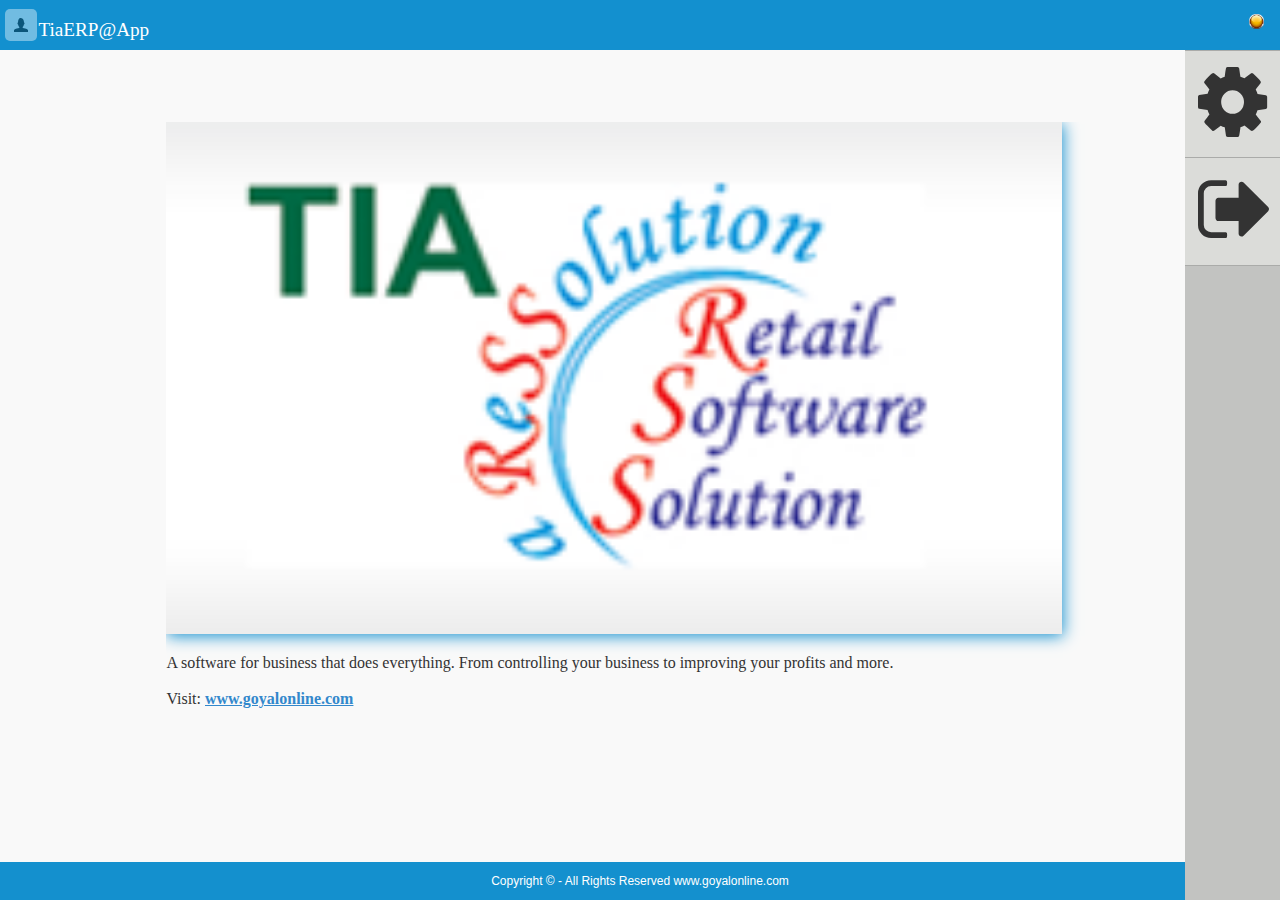
==== commit 12cfe314: "w" ====
--- a/HomePage1.html
+++ b/HomePage1.html
@@ -33,31 +33,8 @@
             }
         }
     </script>
-  
+
     <style>
-        .tooltip {
-            position: relative;
-            display: inline-block;
-            border-bottom: 1px dotted black;
-        }
-
-            .tooltip .tooltiptext {
-                visibility: hidden;
-                width: 120px;
-                background-color: black;
-                color: #fff;
-                text-align: center;
-                border-radius: 6px;
-                padding: 5px 0;
-                /* Position the tooltip */
-                position: absolute;
-                z-index: 1;
-            }
-
-            .tooltip:hover .tooltiptext {
-                visibility: visible;
-            }
-
         .wrapper {
             position: absolute;
             z-index: 1;
@@ -191,7 +168,7 @@
             <img id="on" src="assets/img/green.gif" alt="Online" class="ui-btn-left alert-imgOn activeImg" style="display: none">
             <img id="img_lnk_back" src="assets/img/back.png" alt="Back" class="ui-btn-left alert-imgOn" style="display: none; margin-left: 20px; cursor: pointer;">
             <a id="lnk_login" href="#Login" data-rel="popup" data-transition="flip" data-position-to="window" class="jqm-search-link ui-btn ui-btn-icon-notext ui-corner-all ui-icon-user ui-nodisc-icon ui-alt-icon ui-btn-right " style="background-color: white; display: none;">Login</a>
-            <a id="lnk_logout" class="jqm-search-link ui-btn ui-btn-icon-notext ui-corner-all ui-icon-power ui-nodisc-icon ui-alt-icon ui-btn-right" style="background-color: white; display: none;" onclick="logout()">Logout</a>
+            <a id="lnk_logout" class="jqm-search-link ui-btn ui-btn-icon-notext ui-corner-all ui-icon-power ui-nodisc-icon ui-alt-icon ui-btn-right" style="background-color: white; display: none;" onclick="logout('1')">Logout</a>
             <h2 id="heading">TiaERP@App</h2>
         </div>
         <div role="main" id="Homepage">
@@ -205,7 +182,7 @@
                                 <div class="menu-icon">
                                     <i class="fa fa-cog"></i>
                                 </div>
-                                <div class="menu-content tooltip">
+                                <div class="menu-content">
                                     <span>SETTING</span>
                                 </div>
                                 <div class="menu-close">
@@ -215,7 +192,7 @@
                             <div class="menu-body">
                                 <center>
                         <br />
-                             <ul data-role="listview" style="width:70%"  class="ui-listview" id="setting-menu">
+                             <ul data-role="listview" style="width:85%"  class="ui-listview" id="setting-menu">
                                  <li onclick="GetAppUserInfo();" class='ui-li-has-icon ui-first-child' ><a href="#appSetting-div"  data-transition="flip" style='background-color:#999; color:white;' class='ui-btn'><img style='margin-top:-7px;' src='assets/img/cog2.png' alt='USA' class='ui-li-icon'>App Setting</a></li>
                                  <!--<li  class='ui-li-has-icon ui-first-child' ><a href="#DisplaySetting"   data-transition="flip" style='background-color:#999; color:white;' class='ui-btn'><img style='margin-top:-7px;' src='assets/img/cog2.png' alt='USA' class='ui-li-icon'>Display Setting</a></li>-->
                              </ul>
@@ -223,38 +200,23 @@
                             </div>
                         </li>
 
-                        <li class="menu-item" id="li3" onclick="exitAppMenu()" style='position: absolute; top: 46px;'>
+                        <li class="menu-item" id="li3" onclick="exitAppMenu()" style='position: absolute; top: 15vmin;'>
                             <div class="menu-header">
                                 <div class="menu-icon">
                                     <i class="fa fa-sign-out"></i>
                                 </div>
-                                <div class="tooltip">
-                                    Exit<span class="tooltiptext">Exit</span>
-
-                                </div>
+                                <div class="menu-content"><span>Exit</span> </div>
                                 <div class="menu-close"><i class="fa fa-times"></i></div>
                             </div>
                         </li>
 
-                        <li class="menu-item" id="t&d" onclick="termscondition()" style='position: absolute; top: 15vmin;'>
-                            <div class="menu-header">
-                                <div class="menu-icon">
-                                    <i class="fa">
-                                        <img src='assets/img/menu/TERM AND CONDITION.png' style='width: 10vmin;' /></i>
-
-                                </div>
-                                <div class="menu-content tooltip"><span class="tooltiptext">Terms and Condition</span> </div>
-
-
-                            </div>
-                        </li>
-
                     </ul>
                 </div>
 
             </div>
 
-
+            <br />
+           
             <!--<a id="setting_a" onclick="SettingWind()" style="position: fixed; left: 5px; top: 60px;">
                 <img src="assets/img/wrench.png" style="width: 25px; height: 25px; padding: 7px; background-color: #1390cf; border-radius: 20px" /></a>
             <a id="user_a" href="#ReqSend-Acc" style="position: fixed; right: 5px; top: 60px;">
@@ -269,7 +231,6 @@
                             <br />
                             <br />
                             Visit: <a href="www.goyalonline.com" onclick="Reset()">www.goyalonline.com </a>
-                            <a href ="www/index.html" onclick ="loadhome()">home page</a>
                         </p>
 
 
@@ -306,18 +267,18 @@
 
             <div data-role="popup" id="Login" data-theme="a" data-overlay-theme="b" class="ui-corner-all set-min-width " data-dismissible="false">
                 <form id="login-form">
-                    <div class="popup-sub-div">
+                    <div class="popup-sub-div" >
                         <p class="popup-heading">Login</p>
                         <a class="jqm-search-link ui-btn ui-btn-icon-notext ui-corner-all ui-icon-delete ui-nodisc-icon ui-alt-icon ui-btn-right close-img " style="background-color: #1390cf;" data-rel="back"></a>
                         <center>
                             <img src="assets/img/User.png" alt="jQuery Mobile" style="width:80px;height:80px;">
                             <input type="text" name="UserNmae" id="UserNmae" value="" placeholder="User Name" data-theme="a" >
                             <input type="password" name="Pass" id="Pass" value="" placeholder="Password" data-theme="a" >
-                            
                             <label style="margin-top:0px;padding-left:2px;font-weight:normal">
                                 <input type="checkbox" name="checkbox-0" id="chkRemPass">Stay singed in
                             </label>
                             <div id="div-btn-login" class="ui-btn ui-input-btn ui-corner-all ui-shadow">OK<input type="button" value="OK"  style="height:40px" onclick="login()"></div>
+                            
                             <div class="msgDiv">
                                 <center>
                                     <p id="LoginMsg" class="msgContent">
@@ -339,17 +300,12 @@
         </div>
     </div>
 
-    <div data-role="page" id="Item-cart" data-title="Inbox" class="jqm-demos">
-        <div data-role="header" data-position="fixed" data-theme="true">
+    <div data-role="page" id="Item-cart" class="jqm-demos">
+        <div data-role="header" data-position="fixed" data-theme="true" class="jqm-header">
             <h1 style="color: white;">Cart</h1>
-            <img src="assets/img/green.gif" alt="Online" class="ui-btn-left alert-imgOn activeImg">
-            <div class="ui-btn-right">
-                <a href="#Item-Info-Search" data-transition="flip">
-                    <div class="ui-btn ui-input-btn ui-corner-all ui-shadow " style="background: #1390cf" onclick="fun_nextItem()">
-                        <img id="Add-item" src="assets/img/plus.png" alt="Add Item">
-                    </div>
-                </a>
-            </div>
+            <img src="assets/img/green.gif" alt="Online" class="ui-btn-right alert-imgOn activeImg">
+            <a onclick="fun_nextItem()" href="#Item-Info-Search" data-transition="flip" data-icon="plus" data-iconpos="notext" style="background-color: white;">Add</a>
+
         </div>
         <!-- /header -->
         <div role="main" class="ui-content">
@@ -369,7 +325,8 @@
             </div>
             <div id="Item-grid-table">
                 <center>
-                    <p id="itm-cnt" style="margin-top:-8px;"></p>
+                    <p id="itm-cnt" style="margin-top:-8px;margin-bottom:0px;"></p>
+                    <label id="cart-total-amt" style="color:#1390cf"></label>
                 </center>
                 <div data-theme="b" class="my-page" style="margin-top: -32px;">
 
@@ -381,6 +338,12 @@
                     </div>
                     <div role="main" class="ui-content" style="overflow-x: visible; width: 90%" id="grid_Sale">
                         <ul data-role="listview" data-inset="true" id="Itm_GridSale" class="touch" data-icon="false" data-split-icon="delete"></ul>
+                    </div>
+                    <div role="main" class="ui-content" style="overflow-x: visible; width: 90%" id="grid_QTTN">
+                        <ul data-role="listview" data-inset="true" id="Itm_GridQTTN" class="touch" data-icon="false" data-split-icon="delete"></ul>
+                    </div>
+                    <div role="main" class="ui-content" style="overflow-x: visible; width: 90%" id="grid_QTNW">
+                        <ul data-role="listview" data-inset="true" id="Itm_GridQTNW" class="touch" data-icon="false" data-split-icon="delete"></ul>
                     </div>
                     <table class="ui-content" style="margin-top: -30px; margin-left: 10px; padding: 0; width: 90%;">
                         <tr>
@@ -534,9 +497,11 @@
             <a onclick="homePage()" data-transition="flip" data-icon="home" data-iconpos="notext" class="footer-img">home</a>
             <a data-icon="action" data-iconpos="notext" class="footer-img" onclick="fun_cancel()">exit</a>
             <!--<a href="#invoice-item-btn2-body" data-rel="popup" data-transition="flip" data-position-to="window" data-icon="carat-r" data-iconpos="notext" class="footer-img">next</a>-->
-            <a href="#div-Detail-Ord" data-icon="eye" data-iconpos="notext" style="float: right;" class="footer-img" onclick="SetInvoiceDtl()">Back</a>
-        </div>
-    </div>
+            <!--<a href="#div-Detail-Ord" data-icon="eye" data-iconpos="notext" style="float: right;" class="footer-img" onclick="SetInvoiceDtl()">Back</a>-->
+            <a data-rel="back" data-icon="carat-r" data-iconpos="notext" style="float: right;" class="footer-img" >next</a>
+        </div>
+    </div>
+
 
     <div data-role="page" id="Item-Info-Search" class="jqm-demos">
 
@@ -633,7 +598,7 @@
                                 <label id="lblItmBtch"></label>
                             </td>
                             <td>
-                                <div class="ui-corner-all " style="background-color: #137ab0; text-align: center; cursor: pointer; padding: 5px; margin-left: 10px;" onclick="fun_ShowChangeList()">
+                                <div class="ui-corner-all " style="background-color: #137ab0;width:80px; text-align: center; cursor: pointer; padding: 5px; margin-right: 2px;float:right" onclick="fun_ShowChangeList()">
                                     <img src="assets/img/loop31.png" alt="Change Batch" />
                                 </div>
                             </td>
@@ -713,7 +678,8 @@
                     <label class="msgText hide" id="msgText1">No Record Found...</label>
                     <label>Area Name</label>
                     <input type="text" id="area-srch" placeholder="Enter Area Name..." data-theme="a" data-type="search" onchange="serchtxt_clear(this,'2');" />
-                    <label>Party Name</label>
+                    <label >Party Name 
+                        <span style="float:right"><a href="#div-partyMst" data-transition="flip" style="background-color:#1390cf;border-radius:5px;padding:2vmin" > <img src="assets/img/plus.png" alt="Add Party"></a></span>  </label>
                     <input type="text" id="party-srch" placeholder="Enter Party Name..." data-theme="a" data-type="search" onchange="serchtxt_clear(this,'1');" />
                     <center>
                         <div id="div-party-info" class="display-none">
@@ -874,7 +840,8 @@
                         <center>
                             <div id="party-srch">
                                 <label class="msgText hide" id="msgText3">No Record Found...</label>
-                                <label style="font-weight:bold; margin-left:5px;">Party Name</label>
+                                <label >Party Name 
+                        <span style="float:right"><a href="#div-partyMst" data-transition="flip" style="background-color:#1390cf;border-radius:5px;padding:2vmin" > <img src="assets/img/plus.png" alt="Add Party"></a></span>  </label>
                                 <input type="text" data-type="search" name="user" id="txt-party-pa" value="" placeholder="Party Name" data-theme="a" onchange="serchtxt_clear(this,'5');">
                             </div>
                             <div id="party-srch-body" style="width:90%" class="display-none">
@@ -970,7 +937,8 @@
 
                 <div id="party-body">
                     <label class="msgText hide" id="msgText12">No Record Found...</label>
-                    <label>Party Name</label>
+                    <label >Party Name 
+                        <span style="float:right"><a href="#div-partyMst" data-transition="flip" style="background-color:#1390cf;border-radius:5px;padding:2vmin" > <img src="assets/img/plus.png" alt="Add Party"></a></span>  </label>
                     <input type="text" id="party-srch-ldg" placeholder="Enter Party Name..." data-theme="a" data-type="search" onchange="serchtxt_clear(this,'1');" />
                     <center>
                         <div id="div-party-info-ldg" class="display-none">
@@ -1030,6 +998,14 @@
                 <div id="pay-ser" class="ui-field-contain">
                     <label for="menupay">Payment Series:</label>
                     <select id="menupay" data-native-menu="false" class="filterable-select" onchange="SaveSer(this,'MNPY')"></select>
+                </div>
+                <div id="qttn-ser" class="ui-field-contain">
+                    <label for="menuqttn">Retail Quotation Series:</label>
+                    <select id="menuqttn" data-native-menu="false" class="filterable-select" onchange="SaveSer(this,'QTTN')"></select>
+                </div>
+                <div id="qtnw-ser" class="ui-field-contain">
+                    <label for="menuqtnw">Wholsale Quotation Series:</label>
+                    <select id="menuqtnw" data-native-menu="false" class="filterable-select" onchange="SaveSer(this,'QTNW')"></select>
                 </div>
                 <br />
                 <center>
@@ -1468,6 +1444,20 @@
                            </td>
                             <td>
                                <label id="Fmt" class="MISLblAmt">0.00</label>
+                           </td>
+                        </tr>
+                         <tr  class="MISRow">
+                           <td>
+                               <label>Quotation</label>
+                           </td>
+                             <td>
+                               <label id="qtdc" class="MISLblAmt">0.00</label>
+                           </td>
+                            <td>
+                               <label id="qtdt" class="MISLblAmt">0.00</label>
+                           </td>
+                            <td>
+                               <label id="qtmt" class="MISLblAmt">0.00</label>
                            </td>
                         </tr>
                         <tr>
@@ -1619,7 +1609,8 @@
                 <div id="Div9">
                     <label id="Label3" class="lbl-right-top" style="margin-top: -20px; margin-right: -7px;">Sales Rep</label>
                     <label class="msgText hide" id="Label4">No Record Found...</label>
-                    <label>Party Name</label>
+                    <label >Party Name 
+                        <span style="float:right"><a href="#div-partyMst" data-transition="flip" style="background-color:#1390cf;border-radius:5px;padding:2vmin" > <img src="assets/img/plus.png" alt="Add Party"></a></span>  </label>
                     <input type="text" id="txtOrderParty" placeholder="Enter Party Name..." data-theme="a" onchange="serchtxt_clear(this,'8');" data-type="search" />
                     <center>
                         <div id="div10" class="display-none">
@@ -1880,94 +1871,62 @@
             </div>
         </div>
     </div>
-
-    <!--/code by vivek page term and condition-->
-    <div data-role="page" id="Term-condition" class="app-set-tbl">
-        <!-- /header -->
-
-        <!-- /content -->
-        <div role="main" id="Div18" class="ui-content">
-            <center> 
-                <div  style="width: 1000px; box-sizing : border-box  ; text-align: center" class=" body-with-shadow.close"  >
-               
-            
-                <table style="text-align: center; " >
-                    <tr style="width: auto; text-align:center";>
-                        <td align="center" >
-                            <h5>-: Terms and Condition :-</h5>
-                        </td>
-                        
-                    </tr>
-                    <tr style="width: auto; text-align: center" id="Div19" >
-
-                        
-                        <td style="text-align: left" >
-
-                            <h6>1:- Do Not make Illegal copies of this Software.  The use of Software is completely restricted to the computer on which it is installed and for the Firm / Company / Individual for which it is developed.(Non-Transferrable)</h6>
-                            <h6>2:- We are purely a software firm and this software utility is develop for you on job work basis.</h6>
-                            <h6>3:- S/w. user rights once sold should not be returned whether you continue the use of the S/w. or Stop.</h6>
-
-                            <h6>4:- Our liability is restricted to Installation & Training on Software Application / Usages.</h6>
-                            <h6>5:- We shall be responsible & liable to answer/solve any queries of our clients only and which is limited to software application / Usages.</h6>
-                            <h6>6:- We shall alone has the exclusive rights to collect Lic Ren Chrgs of the software from our clients, as per the Lic Ren chrgs option selected by the client.</h6>
-                            <h6>7:- For any unpaid Lic Ren Chrgs and / or Installments, we shall has the right to lock the Software of the client.  The software may not work further and the paid amount will be forfeited.</h6>
-                             <h6>8:- No responsibility towards any Data Loss, System Failure, Erroneous Feedings / Invoicing.</h6>
-                             <h6>9:- Contact NOs: 0712-3294004, 3240909, 9370707169, 59, 49</h6>
-                             <h6>10:- We shall not respond to any calls if the problems are not related to us.</h6>
-                             <h6>11:- For any special / tailor made requirements / changes in software, client has to pay extra amount as and when decided.</h6>
-                             <h6>12:- The Product Information Service is not necessarily part of Software. It is being offered as an extra service.  The Content may or may not be fully informative and correct.  </h6>
-                             <h6>13:- Product Information Service can be withdraw any time out of our own free will....".  The up gradation of Product's Information will be under sole discretion of software provider.</h6>
-                             <h6>14:- Subject to Nagpur Jurisdiction Only.</h6>
-                             <h6></h6>
-                        </td>
-                    </tr>
-                    <tr>
-                        <td align="center" style ="height :10px" >
-                           <img id="Img12" src="assets/img/exit-button.png" alt="Canecl" style ="height :100px" onclick="closewindow() " onmouseover='mOver(this)' onmouseout='mOut(this)'  >
-
-                        </td>
-                    </tr>
-
-                </table>
-            
-
-            </div>
-
-           </center>
-        </div>
-
+   
+
+     <div data-role="page" id="div-partyMst" class="jqm-demos">
+        <div data-role="header" data-position="fixed" class="jqm-header">
+            <a data-rel="back" data-icon="carat-l" data-iconpos="notext" style="margin-left: 10px; background-color: white;">Back</a>
+            <img src="assets/img/green.gif" alt="Online" class="ui-btn-right alert-imgOn activeImg">
+            <h2 id="h9" style="color: white;">Party Master</h2>
+        </div>
+        <div role="main" class="ui-content">
+            <div class="body-with-shadow">
+                <center>
+                    <table >
+                        <tr>                            
+                            <td colspan="2"> <div class="ui-field-contain" style="margin:0px;">
+                            <select name="ptype" id="ptype">
+                             <option value="C">Customer</option>
+                             <option value="S">Supplier</option>
+                            </select>
+                             </div>  </td>
+                        </tr>
+                        <tr>
+                            <td>
+                                <label>Name </label>
+                            </td>
+                            <td><input type="text" id="Ntxtparty" /></td>
+                        </tr>
+                        <tr>
+                            <td>
+                                <label>Area </label>
+                            </td>
+                            <td><input type="text" id="NtxtArea"/></td>
+                        </tr>
+                        <tr>
+                            <td>
+                                <label>Mobile No  </label>
+                            </td>
+                            <td><input type="number" id="NtxtMob" /></td>
+                        </tr>
+                        <tr>
+                            <td>
+                                <label>Address  </label>
+                            </td>
+                            <td><textarea id="NtxtAdd" style="resize: none;"></textarea></td>
+                        </tr>
+                        <tr>
+                            <td colspan="2">
+                                <div id="div16" style="background-color:#1390cf;text-decoration:none;color:white" class="ui-btn ui-input-btn ui-corner-all ui-shadow " onclick="SaveAcpmst()">Save<input type="button" value="Save"  style="height:40px" ></div>
+                            </td>
+                        </tr>
+                    </table>
+                </center>
+            </div>
+        </div>
         <div data-role="footer" data-position="fixed" class="my-footer">
             <p style="font-size: 12px;">Copyright &copy; - All Rights Reserved  www.goyalonline.com </p>
-
-        </div>
-    </div>
-
-    <!-- <div data-role="page" id="DisplaySetting" class="jqm-demos">
-        <div data-role="header" data-position="fixed" class="jqm-header" >
-            <img src="assets/img/green.gif" alt="Online" class="ui-btn-left alert-imgOn activeImg">
-            <h2 id="H9" style="color: white;">Display Setting</h2>
-        </div>
-        <div role="main" class="ui-content">
-            <center>
-                  
-                          <div class="ui-field-contain body-with-shadow">
-                            <label for="fontsize">Font Size:</label>
-                             <select name="fontsize" id="fontsize" onchange=" ChangeFontsize()">
-                                 <option value="5">5</option>
-                             <option value="6">6</option>
-                             <option value="7">7</option>
-                                <option value="8">8</option>
-                            </select>
-                             </div>                          
-                    
-            </center>
-        </div>
-        <div data-role="footer" data-position="fixed" class="my-footer">
-            <a data-rel="back" data-icon="carat-l" data-iconpos="notext" style="float: left;" class="footer-img">Back</a>
-            <a onclick="homePage()" data-icon="home" data-iconpos="notext" class="footer-img">home</a>
-            <a data-rel="back"  data-icon="carat-r" data-iconpos="notext" style="float: right;" class="footer-img">next</a>
-        </div>
-    </div>-->
-
+        </div>
+    </div>
 </body>
 </html>
--- a/assets/css/jqm-demos.css
+++ b/assets/css/jqm-demos.css
@@ -1,6 +1,12 @@
 /* TiaERP custom CSS */
 /*yashaswi*/
 
+
+.app-set-tbl table tr {
+    background-color:white;
+    padding:4px 2px 4px 6px;
+    border-radius:3px;
+}
 
 .fontSize6vmin {
     font-size:20vw !important;
@@ -65,7 +71,10 @@
 {
     color:red;
 }
-
+.MISLbl
+{
+    font-size:3vmin;
+}
 .MISLblAmt
 {
     text-align:right;
@@ -187,6 +196,33 @@
     box-shadow:#ddd 2px 1px 10px;
     padding-left:8px;
     padding-right:8px;
+}
+
+/*Vviek*/
+close {
+  position: absolute;
+  right: 32px;
+  top: 32px;
+  width: 32px;
+  height: 32px;
+  opacity: 0.3;
+}
+close:hover {
+  opacity: 1;
+}
+close:before, .close:after {
+  position: absolute;
+  left: 15px;
+  content: ' ';
+  height: 33px;
+  width: 2px;
+  background-color: #333;
+}
+close:before {
+  transform: rotate(45deg);
+}
+close:after {
+  transform: rotate(-45deg);
 }
 
  .ui-autocomplete {
@@ -1135,28 +1171,3 @@
 	color: #fff;
 	text-shadow: none;
 }
-.close {
-  position: absolute;
-  right: 32px;
-  top: 32px;
-  width: 32px;
-  height: 32px;
-  opacity: 0.3;
-}
-.close:hover {
-  opacity: 1;
-}
-.close:before, .close:after {
-  position: absolute;
-  left: 15px;
-  content: ' ';
-  height: 33px;
-  width: 2px;
-  background-color: #333;
-}
-.close:before {
-  transform: rotate(45deg);
-}
-.close:after {
-  transform: rotate(-45deg);
-}--- a/assets/css/TableCSSCode.css
+++ b/assets/css/TableCSSCode.css
@@ -1,4 +1,8 @@
-.CSSTableGenerator {
+
+/*rcpttbl*/
+
+
+.CSSTableGenerator, .rcpttbl {
 margin:0px;padding:0px;
 width:100%;
 border:1px solid #000000;
@@ -19,7 +23,7 @@
 -webkit-border-top-left-radius:0px;
 border-top-left-radius:0px;
 
-}.CSSTableGenerator table{
+}.CSSTableGenerator table ,.rcpttbl table{
 width:100%;
 height:100%;
 margin:0px;padding:0px;
@@ -49,13 +53,11 @@
 .CSSTableGenerator tr:nth-child(even)    { background-color:#ffffff; }
 .CSSTableGenerator td{
 vertical-align:middle;
-
-
 border:1px solid #000000;
 border-width:0px 1px 1px 0px;
 text-align:left;
 padding:4px;
-font-size:13px;
+/*font-size:13px;*/
 font-family:Verdana;
 font-weight:normal;
 color:#000000;
@@ -67,26 +69,49 @@
 }.CSSTableGenerator tr:last-child td:last-child{
 border-width:0px 0px 0px 0px;
 }
-.CSSTableGenerator tr:first-child td{
+.CSSTableGenerator tr:first-child td {
 	background:-o-linear-gradient(bottom, #1390cf 5%, #1390cf 100%);	background:-webkit-gradient( linear, left top, left bottom, color-stop(0.05, #1390cf), color-stop(1, #1390cf) );	background:-moz-linear-gradient( center top, #1390cf 5%, #1390cf 100% );	filter:progid:DXImageTransform.Microsoft.gradient(startColorstr="#1390cf", endColorstr="#1390cf");	background: -o-linear-gradient(top,#1390cf,005fbf);
 background-color:#1390cf;
 border:0px solid #000000;
 text-align:left;
 border-width:0px 0px 1px 1px;
-font-size:14px;
+/*font-size:14px;*/
 font-family:Verdana;
 font-weight:bold;
 color:#ffffff;
 text-shadow:none;
 }
-.CSSTableGenerator tr:first-child:hover td{
+
+ .rcpttbl tr:nth-child(odd){
 	background:-o-linear-gradient(bottom, #1390cf 5%, #1390cf 100%);	background:-webkit-gradient( linear, left top, left bottom, color-stop(0.05, #1390cf), color-stop(1, #1390cf) );	background:-moz-linear-gradient( center top, #1390cf 5%, #1390cf 100% );	filter:progid:DXImageTransform.Microsoft.gradient(startColorstr="#1390cf", endColorstr="#1390cf");	background: -o-linear-gradient(top,#1390cf,005fbf);
 background-color:#1390cf;
+border:0px solid #000000;
+text-align:left;
+border-width:0px 0px 1px 1px;
+/*font-size:14px;*/
+font-family:Verdana;
+font-weight:bold;
+color:#ffffff;
+text-shadow:none;
 }
+ .rcpttbl tr:nth-child(even){	
+background-color:white;
+}
+    .CSSTableGenerator tr:first-child:hover td 
+    {
+        background: -o-linear-gradient(bottom, #1390cf 5%, #1390cf 100%);
+        background: -webkit-gradient( linear, left top, left bottom, color-stop(0.05, #1390cf), color-stop(1, #1390cf) );
+        background: -moz-linear-gradient( center top, #1390cf 5%, #1390cf 100% );
+        filter: progid:DXImageTransform.Microsoft.gradient(startColorstr="#1390cf", endColorstr="#1390cf");
+        background: -o-linear-gradient(top,#1390cf,005fbf);
+        background-color: #1390cf;
+    }
 .CSSTableGenerator tr:first-child td:first-child{
 border-width:0px 0px 1px 0px;
 }
     .CSSTableGenerator tr:first-child td:last-child {
         border-width: 0px 0px 1px 1px;
         
-    }+    }
+
+   --- a/assets/css/slidemenu.css
+++ b/assets/css/slidemenu.css
@@ -53,14 +53,14 @@
   margin: 0px;
 }
 .slide-menu .menu-items .menu-item {
-  font-size: 26px;
+  font-size: 9vmin;
   border-top: 1px solid #aaaba9;
   border-bottom: 1px solid #aaaba9;
   display: block;
   cursor: pointer;
   position: absolute;
   left: 0px;
-  width: 100%;
+ width: 80vmin;
   background-color: #dbdcd9;
 }
 .slide-menu .menu-items .menu-item .menu-close {
@@ -99,7 +99,7 @@
   height: 0;
   background-color: white;
   position: absolute;
-  width: 250px;
+  width: 80vmin;
   top: 100%;
   overflow: auto;
   font-size: 14px;
@@ -107,7 +107,7 @@
 }
 .menu-content span
 {
-    font-size:15px;
-    margin-top:-10px;
+    font-size:x-large;
+    margin-top:-2vmin;
     font-weight:bold;
 }